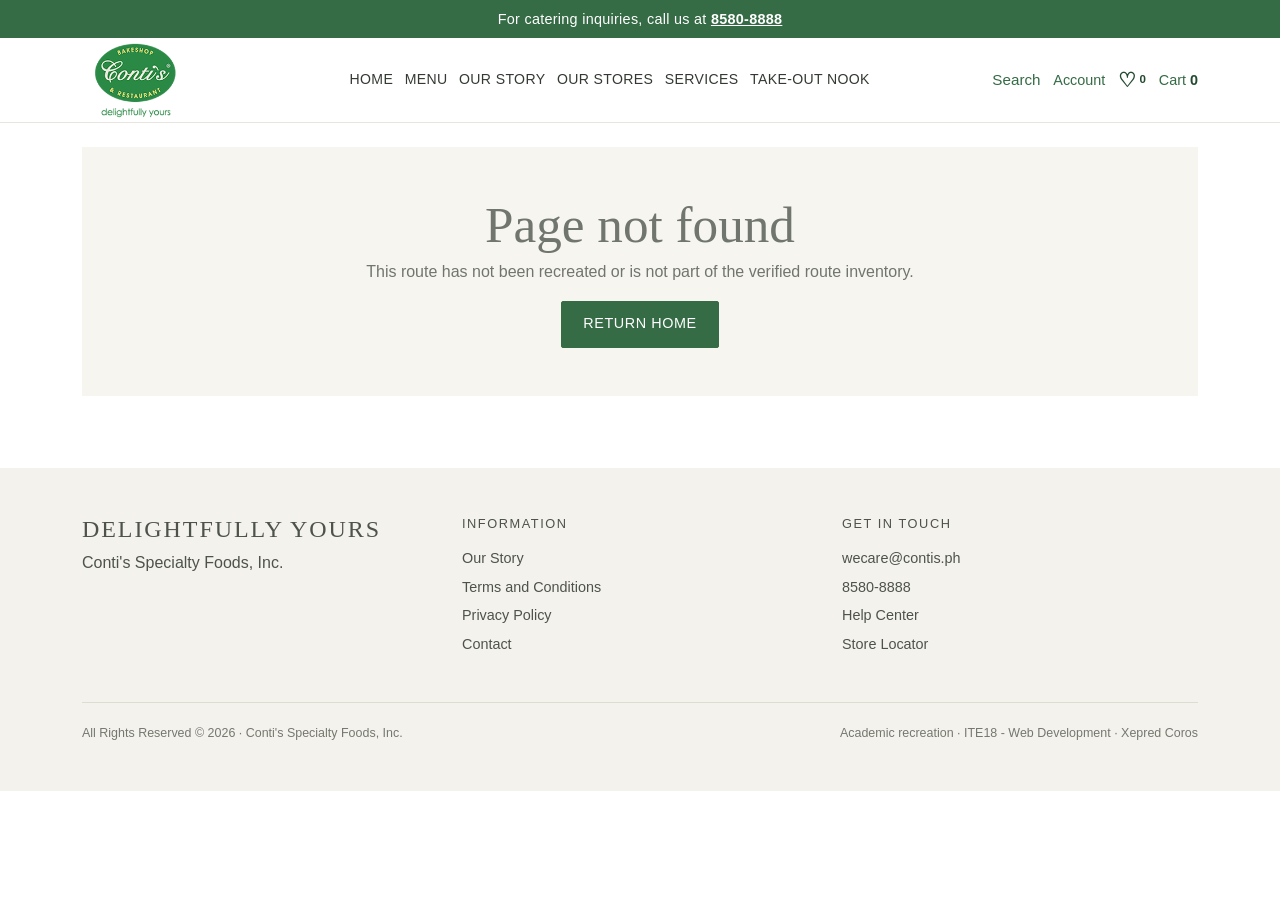
==== account/index.html @ 1ae6b9ce "initial commit" ====
<!doctype html>
<html lang="en">
<head>
  <meta charset="utf-8">
  <meta name="viewport" content="width=device-width, initial-scale=1">
  <meta name="description" content="Conti's Bakeshop & Restaurant website recreation for academic demonstration.">
  <title>Conti's Bakeshop & Restaurant</title>
  <link rel="stylesheet" href="/bootstrap-5.3.9-dist/css/bootstrap.min.css" onerror="this.onerror=null;this.href='https://cdn.jsdelivr.net/npm/bootstrap@5.3.9/dist/css/bootstrap.min.css'">
  <link rel="stylesheet" href="/css/styles.css">
</head>
<body>
  <div class="announcement">For catering inquiries, call us at <a href="tel:85808888">8580-8888</a></div>
  <header class="site-header sticky-top">
    <div class="container">
      <div class="brand-row">
        <a class="brand-placeholder" href="/" aria-label="Conti's home">
          <img src="/assets/images/brand/contis-logo.png" alt="Conti's Bakeshop & Restaurant" onerror="this.style.display='none';this.nextElementSibling.style.display='block'"><span class="brand-missing">Official Conti's logo asset<br><small>to be supplied in assets/images/brand/contis-logo.png</small></span>
        </a>
        <div class="header-actions">
          <a href="/search" aria-label="Search">Search</a>
          <a href="/account/login">Account</a>
          <a href="/cart">Cart <span id="cart-count">0</span></a>
        </div>
      </div>
      <nav class="navbar navbar-expand-lg p-0" aria-label="Main navigation">
        <button class="navbar-toggler my-2" type="button" data-bs-toggle="collapse" data-bs-target="#mainNav" aria-controls="mainNav" aria-expanded="false" aria-label="Toggle navigation"><span class="navbar-toggler-icon"></span></button>
        <div class="collapse navbar-collapse" id="mainNav">
          <ul class="navbar-nav mx-auto">
            <li class="nav-item"><a class="nav-link" href="/">Home</a></li>
            <li class="nav-item dropdown"><a class="nav-link dropdown-toggle" href="/collections/all" role="button" data-bs-toggle="dropdown">Order Online</a>
              <ul class="dropdown-menu">
                <li><a class="dropdown-item" href="/collections/fabulous-cakes">Fabulous Cakes</a></li>
                <li><a class="dropdown-item" href="/collections/take-out-nook">Baked Goodies</a></li>
                <li><a class="dropdown-item" href="/collections/restaurant-menu">Restaurant Menu</a></li>
                <li><a class="dropdown-item" href="/collections/large-food-order">Large Food Order</a></li>
              </ul>
            </li>
            <li class="nav-item"><a class="nav-link" href="/pages/our-story">Our Story</a></li>
            <li class="nav-item"><a class="nav-link" href="/tools/locations/directory">Our Stores</a></li>
            <li class="nav-item"><a class="nav-link" href="/pages/take-out-nook">Take-Out Nook</a></li>
            <li class="nav-item"><a class="nav-link" href="/a/self-faq">Help Center</a></li>
          </ul>
        </div>
      </nav>
    </div>
  </header>

  <main id="app" class="container py-4" tabindex="-1">
    <div class="loading-state">Loading Conti's recreation…</div>
  </main>

  <footer class="site-footer mt-5">
    <div class="container py-5">
      <div class="row g-4">
        <div class="col-md-4"><h2 class="footer-brand">DELIGHTFULLY YOURS</h2><p>Conti's Specialty Foods, Inc.</p></div>
        <div class="col-6 col-md-4"><h3>Information</h3><a href="/pages/our-story">Our Story</a><a href="/policies/terms-of-service">Terms and Conditions</a><a href="/policies/privacy-policy">Privacy Policy</a><a href="/pages/contact">Contact</a></div>
        <div class="col-6 col-md-4"><h3>Get in touch</h3><a href="mailto:wecare@contis.ph">wecare@contis.ph</a><a href="tel:85808888">8580-8888</a><a href="/a/self-faq">Help Center</a><a href="/tools/locations">Store Locator</a></div>
      </div>
      <div class="footer-bottom">All Rights Reserved © 2026 · Conti's Specialty Foods, Inc. <span class="demo-note">Academic recreation · ITE18 - Web Development · Xepred Coros</span></div>
    </div>
  </footer>

  <div class="toast-container position-fixed bottom-0 end-0 p-3" id="toast-area" aria-live="polite" aria-atomic="true"></div>
  <script src="/bootstrap-5.3.9-dist/js/bootstrap.bundle.min.js" onerror="this.onerror=null;var s=document.createElement('script');s.src='https://cdn.jsdelivr.net/npm/bootstrap@5.3.9/dist/js/bootstrap.bundle.min.js';document.head.appendChild(s)"></script>
  <script src="/js/app.js"></script>
</body>
</html>
---- css/styles.css ----
:root{--contis-green:#356b45;--contis-deep:#234a31;--contis-cream:#f7f5ef;--contis-gold:#b89a62;--ink:#252820;--muted:#70756e;--line:#e7e5dd}
*{box-sizing:border-box}body{font-family:Arial,Helvetica,sans-serif;color:var(--ink);background:#fff;line-height:1.55}
a{color:var(--contis-green);text-decoration:none}a:hover{color:var(--contis-deep)}
.announcement{background:var(--contis-green);color:#fff;text-align:center;padding:.48rem 1rem;font-size:.9rem;letter-spacing:.02em}.announcement a{color:#fff;font-weight:700;text-decoration:underline}
.site-header{background:#fff;border-bottom:1px solid var(--line);z-index:1030}.brand-row{display:flex;align-items:center;justify-content:space-between;min-height:88px;border-bottom:1px solid var(--line)}
.brand-placeholder{width:180px;min-height:84px;display:flex;align-items:center;justify-content:flex-start;border:0;background:transparent;color:#666;text-align:center;font-size:.72rem;padding:0}
.brand-placeholder img{max-width:145px;max-height:82px;object-fit:contain}.brand-missing{display:none}.brand-missing small{font-size:.62rem;color:#85857e}
.header-actions{display:flex;gap:1.25rem;font-size:.95rem;align-items:center}.header-actions span{font-weight:700;color:var(--contis-deep)}
.header-search{position:relative}.header-search-toggle{border:0;background:transparent;color:var(--contis-green);padding:.35rem 0;font-size:.95rem}.header-search-panel{position:absolute;z-index:1040;right:0;top:calc(100% + .8rem);width:min(420px,calc(100vw - 2rem));padding:1rem;background:#fff;border:1px solid var(--line);box-shadow:0 12px 28px #172a1720}.header-search-panel[hidden]{display:none}.header-search-panel form{display:flex;gap:.5rem}.header-search-panel .form-control{min-width:0}.header-search-panel .btn{white-space:nowrap;padding:.55rem .8rem}.search-preview{max-height:340px;overflow:auto}.search-preview-item,.search-preview-all{display:flex;flex-direction:column;gap:.12rem;padding:.65rem .2rem;border-bottom:1px solid var(--line);color:var(--ink)}.search-preview-item:hover,.search-preview-all:hover{color:var(--contis-green);background:var(--contis-cream)}.search-preview-item small{color:var(--muted);font-size:.8rem}.search-preview-all{font-size:.9rem;font-weight:700}.search-preview-empty{margin:.75rem 0 0;color:var(--muted);font-size:.9rem}
.navbar-nav{gap:1.35rem}.nav-link{font-size:1rem;letter-spacing:.03em;text-transform:uppercase;color:#343a33!important;padding:1rem .15rem!important;position:relative}.nav-link:before{content:"";height:2px;position:absolute;bottom:.55rem;left:.15rem;width:0;background:var(--contis-green);transition:width .2s}.nav-link:hover:before,.nav-link.active:before{width:calc(100% - .3rem)}
.navbar-nav .nav-item.dropdown{position:relative}.nav-dropdown-toggle{border:0;background:transparent;color:var(--contis-green);padding:.4rem .5rem;font-size:1.1rem;line-height:1}.dropdown-menu{border:1px solid var(--line);border-radius:0;box-shadow:0 12px 28px #172a1718;padding:.5rem}.dropdown-item{padding:.55rem .85rem;font-size:.95rem}.dropdown-item:hover{background:var(--contis-cream);color:var(--contis-green)}
@media(min-width:992px){.site-header>.container{display:grid;grid-template-columns:minmax(110px,145px) minmax(0,1fr) auto;align-items:center;column-gap:1rem;min-height:84px}.brand-row{display:contents}.brand-placeholder{grid-column:1;grid-row:1;width:145px;min-height:74px}.brand-placeholder img{max-width:145px;max-height:82px}.header-actions{grid-column:3;grid-row:1;gap:.8rem;font-size:.9rem;white-space:nowrap}.site-header .navbar{grid-column:2;grid-row:1;justify-content:center;min-width:0}.navbar-expand-lg .navbar-collapse{justify-content:center}.navbar-nav{gap:clamp(.3rem,.65vw,.7rem)}.nav-link{font-size:clamp(.88rem,1vw,.98rem);letter-spacing:.025em;padding:.6rem .1rem!important;white-space:nowrap}.nav-link:before{bottom:.28rem;left:.1rem}.navbar-nav .nav-item.dropdown:hover>.dropdown-menu,.navbar-nav .nav-item.dropdown:focus-within>.dropdown-menu{display:block}.navbar-nav .nav-item.dropdown>.dropdown-menu{top:100%;margin-top:0}}
.hero{background:var(--contis-cream);min-height:360px;display:grid;grid-template-columns:1.15fr .85fr;align-items:center;overflow:hidden;margin-bottom:3.25rem}
.hero-copy{padding:clamp(2rem,6vw,5rem)}.eyebrow{font-size:.82rem;letter-spacing:.18em;text-transform:uppercase;color:var(--contis-green);font-weight:700}.hero h1{font-family:Georgia,serif;font-weight:400;font-size:clamp(2.2rem,5vw,4.4rem);line-height:1.08;margin:.8rem 0 1.1rem;color:#263b2b}.hero p{max-width:480px;color:#60675f}.hero-visual{height:100%;min-height:300px;background:#ece9df;display:flex;align-items:center;justify-content:center;padding:2rem}.asset-pending{max-width:330px;text-align:center;color:#77786f;font-size:.84rem;border:1px dashed #b6b3a8;padding:1.4rem;background:#f5f3ec}
.btn-contis{background:var(--contis-green);border:1px solid var(--contis-green);color:#fff;border-radius:2px;padding:.72rem 1.3rem;font-size:.9rem;letter-spacing:.04em;text-transform:uppercase}.btn-contis:hover{background:var(--contis-deep);color:#fff;transform:translateY(-1px)}
.btn-outline-contis{border:1px solid var(--contis-green);color:var(--contis-green);border-radius:2px;padding:.7rem 1.2rem;font-size:.9rem;text-transform:uppercase}.btn-outline-contis:hover{background:var(--contis-green);color:#fff}
.section-heading{display:flex;align-items:end;justify-content:space-between;gap:1rem;margin-bottom:1.3rem}.section-heading h2{font:400 clamp(1.7rem,3vw,2.5rem) Georgia,serif;margin:0}.section-heading p{color:var(--muted);font-size:.9rem;margin:.35rem 0 0}
.catalog-categories{margin:1rem 0 1.8rem;padding:1rem 0 1.2rem;border-top:1px solid var(--line);border-bottom:1px solid var(--line)}.catalog-categories-heading{display:flex;align-items:center;gap:1rem;margin-bottom:.75rem}.category-divider{height:1px;background:var(--line);flex:1}.category-chips{display:flex;gap:.55rem;overflow-x:auto;padding:.1rem .05rem .45rem;scrollbar-color:#b9c9b9 transparent}.category-chip{display:inline-flex;align-items:center;gap:.55rem;white-space:nowrap;padding:.5rem .85rem;border:1px solid var(--line);border-radius:30px;background:#fff;color:#455047;font-size:.83rem}.category-chip span{font-size:.72rem;color:var(--muted)}.category-chip:hover,.category-chip.active{background:var(--contis-green);border-color:var(--contis-green);color:#fff}.category-chip.active span,.category-chip:hover span{color:#e8f0e8}.collection-tools .form-control{min-width:180px}
.product-card{height:100%;border:0;border-bottom:1px solid var(--line);border-radius:0;background:#fff;transition:transform .22s ease,box-shadow .22s ease;padding-bottom:1rem}.product-card:hover{transform:translateY(-4px);box-shadow:0 12px 24px #1d32120e}
.product-media{height:230px;background:#f3f1eb;display:flex;align-items:center;justify-content:center;overflow:hidden;position:relative}.product-media img{width:100%;height:100%;object-fit:contain}.product-media .asset-pending{border:0;background:transparent;padding:1rem}.product-info{padding:1rem .2rem}.product-category{font-size:.75rem;letter-spacing:.12em;text-transform:uppercase;color:var(--muted)}.product-title{font:400 1.15rem Georgia,serif;color:#2c382d;margin:.35rem 0}.product-price{font-size:1rem;font-weight:700;color:#343d34}.product-actions{display:flex;gap:.5rem;margin-top:.8rem}.product-actions .btn{flex:1;font-size:.85rem;padding:.55rem .4rem}
.container.product-page{width:100%;max-width:none;padding-left:0!important;padding-right:0!important}.product-detail{display:grid;width:100%;grid-template-columns:minmax(0,44.5fr) minmax(0,55.5fr);gap:0;align-items:stretch;margin:1.5rem 0 3rem}.product-detail-media{height:clamp(420px,36vw,605px);margin:0;background:#f5f4f0;overflow:hidden;display:flex;align-items:center;justify-content:center}.product-detail-media>img{display:block;width:100%;height:100%;object-fit:cover}.product-detail-media>.asset-pending{width:100%;height:100%;max-width:none;display:flex;flex-direction:column;align-items:center;justify-content:center;border:0;background:#f5f4f0}.product-detail-copy{display:flex;flex-direction:column;min-width:0;padding:.2rem clamp(1.5rem,2vw,2.5rem) .2rem clamp(2rem,2vw,2.5rem)}.product-detail-copy>.page-title{font-size:clamp(1.8rem,3vw,2.65rem);margin:.45rem 0 .1rem}.product-detail-price{font-size:clamp(1.5rem,2vw,2rem);line-height:1.3;color:#666;margin:0;padding:.15rem 0 .7rem;border-bottom:1px solid var(--line)}.product-detail-description{font-size:1.05rem;line-height:1.8;color:#666;margin:1.35rem 0 0}.product-variant{margin-top:1.25rem}.product-variant .form-label{font-size:.9rem}.product-allergens{margin:clamp(1.5rem,3vw,2.5rem) 0 1.2rem;color:#777}.product-allergens>p:first-child{margin-bottom:.55rem}.product-allergens ul{margin:0;padding-left:1.5rem;line-height:1.55}.product-allergens-unavailable{font-size:.9rem;color:var(--muted)}.product-purchase-row{display:grid;grid-template-columns:180px minmax(0,1fr);gap:14px;align-items:center;margin-top:auto}.product-quantity{height:60px;border:1px solid #68736d;border-radius:999px;display:grid;grid-template-columns:1fr 1fr 1fr;align-items:center;overflow:hidden}.product-quantity-button{height:100%;border:0;background:transparent;color:#4f5c55;font-size:1.6rem;font-weight:600;line-height:1}.product-quantity-button:hover{background:#f5f4f0}.product-quantity input{width:100%;height:100%;min-width:0;border:0;border-radius:0;outline:0;background:transparent;text-align:center;color:#4f5c55;font-size:1.3rem;font-weight:600;appearance:textfield;-moz-appearance:textfield;padding:0}.product-quantity input::-webkit-inner-spin-button,.product-quantity input::-webkit-outer-spin-button{appearance:none;margin:0}.product-purchase-row>.btn{height:60px;border-radius:999px;font-size:.95rem;font-weight:700}.product-purchase-row>.btn-contis{background:#f5b16a;border-color:#f5b16a;color:#fff}.product-purchase-row>.btn-contis:hover{background:#e99d50;border-color:#e99d50;color:#fff}.product-quantity-disabled{display:flex;align-items:center;justify-content:center;color:#777;font-size:1.25rem}.product-detail-notice{margin:1rem 0 0}
.content-panel{background:var(--contis-cream);padding:clamp(1.5rem,4vw,3rem);margin:2rem 0}.page-title{font:400 clamp(2rem,4vw,3.2rem) Georgia,serif;margin-bottom:.4rem}.muted{color:var(--muted)}.breadcrumb{font-size:.9rem}.form-control,.form-select{border-radius:2px;border-color:#d8d7cf;padding:.72rem;font-size:1.05rem}:where(input:not([type=checkbox]):not([type=radio]),select,textarea){font-size:1.05rem}.form-label,.form-check-label,.product-variant .form-label{font-size:1rem}.form-control:focus,.form-select:focus{border-color:var(--contis-green);box-shadow:0 0 0 .2rem #356b4520}
.story-layout{display:grid;grid-template-columns:1.05fr .95fr;gap:clamp(2rem,6vw,5rem);align-items:center;padding:clamp(1.5rem,4vw,3.5rem);background:var(--contis-cream)}.story-copy p{color:#5d645b}.story-copy .page-title{margin:.7rem 0 1.2rem}.story-photo{margin:0}.story-photo img{display:block;width:100%;max-height:620px;object-fit:cover;object-position:center;border-radius:2px}.story-photo figcaption{font-size:.78rem;color:var(--muted);margin-top:.65rem}
.service-card{display:flex;flex-direction:column;background:#fff;border:1px solid var(--line);padding:1.5rem;transition:transform .2s ease,box-shadow .2s ease}.service-card:hover{transform:translateY(-3px);box-shadow:0 12px 26px #1d32120e}.service-card h2{font:400 1.55rem Georgia,serif;margin:.55rem 0}.service-card p{color:var(--muted);flex:1}.service-card>a{font-size:.9rem;font-weight:700}
.coverage-card{padding:1.25rem;border:1px solid var(--line);background:#fff}.coverage-card h2{font:400 1.3rem Georgia,serif;margin:0}.coverage-count{font-size:.76rem;color:var(--contis-green);background:#edf3ed;padding:.3rem .55rem;white-space:nowrap}.coverage-cities{display:flex;flex-wrap:wrap;gap:.4rem;margin:1rem 0}.coverage-cities span{padding:.3rem .5rem;background:var(--contis-cream);font-size:.78rem;color:#596057}.coverage-cities b{color:var(--contis-green);margin-left:.2rem}.coverage-card>a{font-size:.8rem}
.branch-card{height:100%;padding:1.25rem;border:1px solid var(--line);background:#fff}.branch-card h3{font:400 1.1rem Georgia,serif;margin:0 0 .45rem}.branch-card-location{font-size:.78rem;font-weight:700;color:var(--contis-green);margin:0 0 .6rem}.branch-card-address{font-size:.86rem;color:var(--muted);margin:0 0 1rem}.branch-card>a{font-size:.8rem;font-weight:700}
.site-footer{background:#f4f2ec;color:#4d534b}.site-footer h3{font-size:.8rem;letter-spacing:.12em;text-transform:uppercase;margin-bottom:1rem}.site-footer a{display:block;color:#4d534b;margin:.4rem 0;font-size:.9rem}.site-footer a:hover{color:var(--contis-green)}.footer-brand{font:400 1.5rem Georgia,serif;letter-spacing:.08em}.footer-bottom{border-top:1px solid #dedbd1;padding-top:1.3rem;margin-top:2.5rem;font-size:.78rem;color:#74786f;display:flex;justify-content:space-between;gap:1rem;flex-wrap:wrap}
.notice{background:#fff7e7;border-left:3px solid #bd9654;padding:.9rem 1rem;font-size:.86rem;color:#675432}.demo-banner{background:#fff1dc;border:1px solid #e7c58f;padding:.8rem 1rem;font-size:.82rem;font-weight:700;color:#79521d;margin-bottom:1.2rem}
.quantity-control{display:flex;align-items:center;gap:.7rem}.quantity-control button{border:1px solid var(--line);background:#fff;width:32px;height:32px}
.table>:not(caption)>*>*{padding:.8rem .65rem;vertical-align:middle}.status-pill{display:inline-block;background:#e8f0e8;color:#2d603a;padding:.3rem .6rem;font-size:.75rem;border-radius:20px}
.timeline{border-left:2px solid #d8e2d7;margin:1rem 0 1rem .6rem;padding-left:1.5rem}.timeline-step{position:relative;padding:.15rem 0 1.15rem}.timeline-step:before{content:"";position:absolute;width:12px;height:12px;border-radius:50%;background:#c8cec6;left:-1.95rem;top:.35rem;border:2px solid #fff}.timeline-step.done:before{background:var(--contis-green)}
.empty-state{text-align:center;padding:3rem 1rem;background:var(--contis-cream);color:var(--muted)}
.faq-item{border-bottom:1px solid var(--line);padding:.9rem 0}.faq-item summary{cursor:pointer;font-weight:600}.faq-item p{color:var(--muted);margin:.8rem 0 0}
@media(max-width:991px){.site-header>.container{display:block}.navbar-nav{gap:0}.navbar-nav .nav-item.dropdown{display:flex;align-items:center;flex-wrap:wrap}.navbar-nav .nav-item.dropdown>.nav-link{flex:1}.navbar-nav .nav-item.dropdown>.dropdown-menu{position:static;width:100%;margin:0;border:0;box-shadow:none;padding:.2rem .4rem .6rem}.nav-link{padding:.65rem .15rem!important}.nav-link:before{bottom:.35rem}.dropdown-menu.show{display:block}}
@media(max-width:767px){.brand-row{min-height:72px}.brand-placeholder{width:135px;min-height:64px}.brand-placeholder img{max-width:112px;max-height:64px}.header-actions{gap:.7rem;font-size:.86rem}.hero{grid-template-columns:1fr}.hero-visual{min-height:160px}.hero-copy{padding:2rem 1.3rem}.product-media{height:190px}.product-detail{width:100%;grid-template-columns:1fr;gap:1.5rem;margin-top:.75rem}.product-detail-media{height:min(92vw,480px);min-height:280px}.product-detail-copy{padding:0 1.25rem}.product-detail-description{font-size:1rem}.product-allergens{margin:2rem 0 1.5rem}.product-purchase-row{grid-template-columns:120px minmax(0,1fr);gap:10px}.product-quantity,.product-purchase-row>.btn{height:54px}.product-purchase-row>.btn{font-size:.85rem;padding:.5rem}.section-heading{align-items:start;flex-direction:column}.collection-tools{width:100%}.collection-tools .form-control{min-width:0;flex:1}.story-layout{grid-template-columns:1fr;padding:1.4rem}.story-photo{order:-1}.story-photo img{max-height:420px}.header-search-panel{right:-2.6rem}}
@media(prefers-reduced-motion:reduce){*,*::before,*::after{scroll-behavior:auto!important;transition:none!important;animation:none!important}}
.container.product-page{padding-left:12px!important;padding-right:12px!important}.product-detail{width:calc(100% + 24px);margin-left:-12px}
@media(max-width:767px){.product-detail{width:calc(100% + 24px);margin-left:-12px}}
.header-wishlist{display:flex;align-items:center;gap:.22rem;color:var(--contis-green);text-decoration:none}.header-wishlist span:first-child{font-size:1.25rem;line-height:1}.header-wishlist span:last-child{font-size:.72rem}
.auth-shell{width:calc(100% + 24px);min-height:650px;margin:-1.5rem -12px 0;display:grid;grid-template-columns:minmax(340px,43%) minmax(480px,57%);background:#fff}
.auth-visual{position:relative;min-height:650px;padding:clamp(2rem,5vw,4.5rem);display:flex;flex-direction:column;justify-content:space-between;overflow:hidden;background:linear-gradient(145deg,#2d6340 0%,#22472f 72%,#183923 100%);color:#fff}
.auth-visual:before{content:"";position:absolute;width:360px;height:360px;right:-190px;top:-170px;border:1px solid #ffffff20;border-radius:50%;box-shadow:0 0 0 55px #ffffff08,0 0 0 110px #ffffff05}
.auth-visual:after{content:"";position:absolute;width:180px;height:180px;left:-100px;bottom:-80px;border:1px solid #ffffff16;border-radius:50%;box-shadow:0 0 0 38px #ffffff06}
.auth-brand{position:relative;z-index:1;width:max-content;color:#fff;font:400 2.15rem Georgia,serif;line-height:.9}
.auth-brand:hover{color:#fff}.auth-brand span,.auth-brand small{display:block}.auth-brand small{margin-top:.55rem;font:700 .58rem Arial,Helvetica,sans-serif;letter-spacing:.16em;text-transform:uppercase}
.auth-visual-copy{position:relative;z-index:1;max-width:430px}.auth-visual-copy .eyebrow{color:#d7e3d4}.auth-visual-copy h1{font:400 clamp(2.7rem,4.6vw,4.8rem)/.98 Georgia,serif;margin:.75rem 0 1.25rem;letter-spacing:-.035em}.auth-visual-copy p{max-width:380px;color:#e1e9df;font-size:1rem;line-height:1.75}.auth-visual-footer{position:relative;z-index:1;font:italic 1.05rem Georgia,serif;color:#d7e3d4}
.auth-panel{display:flex;align-items:center;justify-content:center;padding:clamp(2rem,5vw,5rem);background:#fff}
.auth-panel-inner{width:min(470px,100%)}
.auth-tabs{display:flex;width:max-content;border-bottom:1px solid var(--line);margin-bottom:clamp(2rem,4vw,3.25rem);gap:1.8rem}.auth-tabs a{position:relative;padding:.25rem 0 .8rem;color:var(--muted);font-size:.82rem;font-weight:700;letter-spacing:.08em;text-transform:uppercase}.auth-tabs a:after{content:"";position:absolute;left:0;right:0;bottom:-1px;height:2px;background:transparent}.auth-tabs a.active{color:var(--contis-green)}.auth-tabs a.active:after{background:var(--contis-green)}
.auth-heading{margin-bottom:1.7rem}.auth-heading h2{font:400 clamp(2rem,3vw,3rem)/1.1 Georgia,serif;margin:.55rem 0 .6rem;color:#26392d}.auth-heading p{color:var(--muted);margin:0}
.auth-form{display:grid;gap:1.1rem}.auth-field{display:grid;gap:.45rem}.auth-field label{font-size:.78rem;font-weight:700;letter-spacing:.055em;text-transform:uppercase;color:#526057}.auth-field .form-control{height:52px;border:1px solid #d9ddd6;border-radius:3px;padding:.75rem .9rem;background:#fff}.auth-field .form-control::placeholder{color:#a0a49e}.auth-field .form-control:focus{border-color:var(--contis-green);box-shadow:0 0 0 3px #356b4512}
.auth-password{position:relative}.auth-password .form-control{width:100%;padding-right:68px}.auth-password button{position:absolute;right:.7rem;top:50%;transform:translateY(-50%);border:0;background:transparent;color:var(--contis-green);font-size:.74rem;font-weight:700;text-transform:uppercase}
.auth-options{display:flex;justify-content:space-between;align-items:center}.auth-options>a{font-size:.82rem;font-weight:700}.auth-check{display:flex;align-items:flex-start;gap:.55rem;font-size:.78rem;color:#697067}.auth-check input{width:15px;height:15px;margin:.12rem 0 0;accent-color:var(--contis-green)}.auth-check span{line-height:1.45}.auth-check a{text-decoration:underline}
.auth-submit{width:100%;height:54px;margin-top:.35rem;border:0;border-radius:3px;background:var(--contis-green);color:#fff;font-size:.82rem;font-weight:700;letter-spacing:.08em;text-transform:uppercase;display:flex;align-items:center;justify-content:center;gap:.7rem}.auth-submit:hover{background:var(--contis-deep);color:#fff}.auth-submit span{font-size:1.2rem;transition:transform .18s ease}.auth-submit:hover span{transform:translateX(4px)}
.auth-demo-note{margin:1.2rem 0 0;padding-top:1rem;border-top:1px solid var(--line);color:#898d86;font-size:.72rem;text-align:center}
.auth-tabs a,.auth-options>a,.auth-field label,.auth-password button,.auth-submit{font-size:.9rem}.auth-check{font-size:.9rem}.auth-demo-note{font-size:.8rem}
.account-dashboard{display:grid;grid-template-columns:minmax(220px,34%) minmax(0,66%);min-height:520px;border:1px solid var(--line);margin:1rem 0 2.5rem}.account-welcome{background:var(--contis-green);color:#fff;padding:clamp(2rem,4vw,3.5rem);display:flex;flex-direction:column;justify-content:flex-end;gap:1.5rem}.account-monogram{width:68px;height:68px;border:1px solid #ffffff55;border-radius:50%;display:grid;place-items:center;font:400 2rem Georgia,serif;background:#ffffff10}.account-welcome .eyebrow{color:#d4e1d5}.account-welcome h1{font:400 clamp(2rem,3.5vw,3.2rem) Georgia,serif;margin:.4rem 0 .25rem}.account-welcome p{color:#dce7dd;margin:0}.account-dashboard-content{padding:clamp(2rem,5vw,4rem);display:flex;flex-direction:column}.account-dashboard-content>.page-title,.account-dashboard-content h2{margin:.45rem 0}.account-action-grid{display:grid;grid-template-columns:repeat(2,minmax(0,1fr));gap:1rem;margin:2rem 0}.account-action-card{position:relative;min-height:160px;padding:1.25rem;border:1px solid var(--line);color:var(--ink);transition:.2s ease}.account-action-card:hover{border-color:#b7c7ba;transform:translateY(-3px);box-shadow:0 12px 24px #1d32120e}.account-action-card span{font-size:.68rem;color:var(--contis-green)}.account-action-card h3{font:400 1.35rem Georgia,serif;margin:.8rem 0 .35rem}.account-action-card p{font-size:.82rem;color:var(--muted)}.account-action-card b{position:absolute;right:1.25rem;bottom:1.1rem;color:var(--contis-green)}.account-dashboard-footer{margin-top:auto;padding-top:1.5rem;border-top:1px solid var(--line);display:flex;justify-content:space-between;align-items:center}
@media(max-width:991px){
 .auth-shell{grid-template-columns:minmax(290px,38%) minmax(420px,62%)}
 .auth-visual{padding:2.25rem}.auth-visual-copy h1{font-size:clamp(2.4rem,5vw,3.6rem)}
}
@media(max-width:767px){
 .auth-shell{width:100%;margin:0;grid-template-columns:1fr;min-height:0}
 .auth-visual{min-height:270px;padding:1.5rem}.auth-visual-copy{margin-top:2.5rem}.auth-visual-copy h1{font-size:2.35rem;max-width:340px}.auth-visual-copy p{display:none}.auth-visual-footer{display:none}
 .auth-brand{font-size:1.7rem}.auth-brand small{font-size:.5rem}
 .auth-panel{padding:2rem 1.25rem 2.5rem}.auth-panel-inner{max-width:none}.auth-tabs{margin-bottom:2rem}
 .auth-heading h2{font-size:2.15rem}.auth-options{gap:1rem}
 .account-dashboard{grid-template-columns:1fr}.account-welcome{min-height:220px}.account-action-grid{grid-template-columns:1fr}.account-dashboard-footer{gap:1rem}
}

.checkout-heading{display:flex;align-items:end;justify-content:space-between;gap:2rem;margin:.2rem 0 1.7rem}
.checkout-heading .page-title{margin:.35rem 0 0;font-size:clamp(2.1rem,4vw,3.3rem)}
.checkout-progress{display:flex;align-items:center;gap:.8rem;margin:0;padding:0;list-style:none;color:#9a9d96;font-size:.72rem;text-transform:uppercase;letter-spacing:.08em}
.checkout-progress li{display:flex;align-items:center;gap:.45rem}.checkout-progress li+li:before{content:"";width:35px;height:1px;background:var(--line);margin-right:.35rem}
.checkout-progress span{width:27px;height:27px;border:1px solid #d5d8d1;border-radius:50%;display:grid;place-items:center;font-size:.68rem}
.checkout-progress .active{color:var(--contis-green);font-weight:700}.checkout-progress .active span{background:var(--contis-green);border-color:var(--contis-green);color:#fff}
.checkout-layout{display:grid;grid-template-columns:minmax(0,1.55fr) minmax(320px,.75fr);gap:clamp(1.5rem,3vw,3rem);align-items:start;padding-bottom:2.5rem}
.checkout-form{display:grid;gap:1rem}.checkout-section{border:1px solid var(--line);background:#fff;padding:clamp(1.25rem,3vw,2rem)}
.checkout-section-heading{display:flex;gap:.85rem;align-items:flex-start;padding-bottom:1.25rem;margin-bottom:1.25rem;border-bottom:1px solid var(--line)}
.checkout-section-number{flex:0 0 34px;height:34px;border-radius:50%;background:#eef3ed;color:var(--contis-green);display:grid;place-items:center;font-size:.68rem;font-weight:700}
.checkout-section-heading h2{font:400 1.45rem Georgia,serif;margin:0 0 .15rem}.checkout-section-heading p{margin:0;color:var(--muted);font-size:.82rem}
.checkout-fields{display:grid;grid-template-columns:repeat(2,minmax(0,1fr));gap:1rem}.checkout-field-full{grid-column:1/-1}.checkout-field{display:grid;gap:.42rem}.checkout-field label{font-size:.72rem;font-weight:700;letter-spacing:.06em;text-transform:uppercase;color:#59635b}
.checkout-field .form-control,.checkout-field .form-select{height:50px;border-radius:3px;border-color:#d7dbd4;padding:.72rem .85rem;background:#fff}
.checkout-field .form-control:focus,.checkout-field .form-select:focus{border-color:var(--contis-green);box-shadow:0 0 0 3px #356b4512}
.fulfillment-options{display:grid;grid-template-columns:repeat(2,minmax(0,1fr));gap:.75rem;border:0;padding:0;margin:0 0 1rem}.fulfillment-option{position:relative;min-height:82px;border:1px solid var(--line);border-radius:3px;display:flex;align-items:center;gap:.75rem;padding:.9rem 1rem;cursor:pointer;transition:.18s ease}
.fulfillment-option input{position:absolute;opacity:0}.fulfillment-option.active{border-color:var(--contis-green);background:#f3f6f1;box-shadow:inset 0 0 0 1px var(--contis-green)}
.fulfillment-icon{width:38px;height:38px;border-radius:50%;background:#edf1ec;color:var(--contis-green);display:grid;place-items:center;font-size:1rem}.fulfillment-option.active .fulfillment-icon{background:var(--contis-green);color:#fff}
.fulfillment-option strong,.fulfillment-option small{display:block}.fulfillment-option strong{font-size:.87rem}.fulfillment-option small{color:var(--muted);font-size:.72rem;margin-top:.12rem}
.checkout-date-row{grid-template-columns:minmax(220px,.8fr) minmax(160px,1fr);align-items:end}.checkout-field-note{min-height:50px;border-left:1px solid var(--line);padding:.15rem 0 .15rem 1.1rem}.checkout-field-note span{font-size:.72rem;font-weight:700;color:var(--contis-green);text-transform:uppercase}.checkout-field-note p{margin:.15rem 0 0;color:var(--muted);font-size:.72rem}
.checkout-demo-note{display:flex;align-items:flex-start;gap:.7rem;padding:.9rem 1rem;background:#f7f5ef;border-left:3px solid var(--contis-gold);color:#6d6251}.checkout-demo-note>span{width:20px;height:20px;border-radius:50%;border:1px solid #a9946c;display:grid;place-items:center;flex:0 0 20px;font-size:.65rem;font-weight:700}.checkout-demo-note p{margin:0;font-size:.72rem;line-height:1.5}
.checkout-summary{position:sticky;top:108px;border:1px solid var(--line);background:var(--contis-cream);padding:clamp(1.25rem,2.5vw,2rem)}
.checkout-summary-heading{display:flex;justify-content:space-between;align-items:flex-start;padding-bottom:1rem;border-bottom:1px solid var(--line)}.checkout-summary-heading h2{font:400 1.55rem Georgia,serif;margin:.25rem 0 0}.checkout-summary-heading>a{font-size:.75rem;font-weight:700;text-decoration:underline;text-underline-offset:3px}
.checkout-items{display:grid}.checkout-item{display:grid;grid-template-columns:58px minmax(0,1fr) auto;align-items:center;gap:.75rem;padding:.85rem 0;border-bottom:1px solid var(--line)}
.checkout-item-image{width:58px;height:58px;border-radius:3px;background:#fff;overflow:hidden;display:grid;place-items:center;color:var(--contis-green);font:400 1.3rem Georgia,serif}.checkout-item-image img{width:100%;height:100%;object-fit:cover}.checkout-item-image>span{display:grid;place-items:center;width:100%;height:100%;background:#edf1ec}
.checkout-item-copy h3{font:400 .88rem Georgia,serif;margin:0 0 .15rem}.checkout-item-copy p{margin:0;font-size:.72rem;color:var(--muted)}.checkout-item>strong{font-size:.78rem;white-space:nowrap}
.checkout-totals{display:grid;gap:.55rem;padding:1rem 0}.checkout-totals>div{display:flex;justify-content:space-between;gap:.8rem;font-size:.78rem;color:var(--muted)}.checkout-totals>div strong{color:#4f554f}.checkout-totals .checkout-total{margin-top:.35rem;padding-top:.8rem;border-top:1px solid var(--line);align-items:end;font-size:.95rem;color:var(--ink)}.checkout-total strong{font-size:1.25rem;color:var(--contis-green)!important}
.checkout-place-order{width:100%;height:56px;border:0;border-radius:3px;background:var(--contis-green);color:#fff;font-size:.78rem;font-weight:700;letter-spacing:.07em;text-transform:uppercase;display:flex;align-items:center;justify-content:center;gap:.65rem}.checkout-place-order:hover{background:var(--contis-deep);color:#fff}.checkout-place-order span{font-size:1.15rem}.checkout-summary-safe{text-align:center;color:#989d95;font-size:.68rem;margin:.75rem 0 0}
.checkout-progress{font-size:.8rem}.checkout-progress span,.checkout-section-number{font-size:.78rem}.checkout-section-heading p,.checkout-field label{font-size:.9rem}.fulfillment-option strong{font-size:.95rem}.fulfillment-option small{font-size:.82rem}.checkout-field-note span{font-size:.8rem}.checkout-field-note p,.checkout-demo-note p{font-size:.84rem}.checkout-place-order{font-size:.9rem}
@media(max-width:991px){
 .checkout-layout{grid-template-columns:minmax(0,1.35fr) minmax(280px,.65fr);gap:1.25rem}.checkout-progress li+li:before{width:20px}
}
@media(max-width:767px){
 .checkout-heading{align-items:start;flex-direction:column;margin-bottom:1.1rem}.checkout-progress{width:100%}.checkout-progress li+li:before{flex:1}
 .checkout-layout{grid-template-columns:1fr}.checkout-summary{position:static;grid-row:1}.checkout-form-column{grid-row:2}
 .checkout-fields,.fulfillment-options,.checkout-date-row{grid-template-columns:1fr}.checkout-field-full{grid-column:auto}.checkout-field-note{display:none}
 .checkout-section{padding:1.15rem}.checkout-section-heading{margin-bottom:1rem}.checkout-summary{padding:1.15rem}
 .checkout-item{grid-template-columns:52px minmax(0,1fr) auto}.checkout-item-image{width:52px;height:52px}
}
.collection-heading{display:flex;justify-content:space-between;align-items:end;gap:1.2rem;flex-wrap:wrap;margin-bottom:1.4rem}.collection-heading .page-title{margin:.35rem 0}.collection-listing-toolbar{display:flex;align-items:center;justify-content:space-between;gap:1rem;margin:1.25rem 0}.catalog-listing-toolbar{display:flex;align-items:center;justify-content:flex-end;gap:.75rem;margin-left:auto}.catalog-view-controls{display:flex;align-items:center;gap:.25rem;padding:.2rem;background:#f4f3ee;border:1px solid var(--line);border-radius:3px}.catalog-view-button{width:34px;height:32px;display:grid;place-items:center;border:0;background:transparent;color:#747b74;border-radius:2px}.catalog-view-button:hover,.catalog-view-button.active{background:#fff;color:var(--contis-green);box-shadow:0 1px 3px #00000012}.catalog-view-icon{width:19px;height:17px;display:grid;gap:2px}.grid-icon{grid-template-columns:repeat(var(--icon-columns,2),1fr);grid-template-rows:repeat(2,1fr)}.grid-icon-2{--icon-columns:2}.grid-icon-3{--icon-columns:3}.grid-icon-4{--icon-columns:4}.grid-icon-5{--icon-columns:5}.grid-icon-6{--icon-columns:6}.catalog-view-icon i{display:block;border:1px solid currentColor;border-radius:1px}.list-icon{grid-template-rows:repeat(3,1fr)}.list-icon i{position:relative;border:0;border-top:1px solid currentColor;width:100%;margin-left:7px}.list-icon i:before{content:"";position:absolute;left:-7px;top:-1px;width:4px;border-top:1px solid currentColor}
.product-grid.layout-grid{display:grid;grid-template-columns:repeat(4,minmax(0,1fr));gap:1.65rem 1.15rem}.product-grid.layout-grid-2{grid-template-columns:repeat(2,minmax(0,1fr))}.product-grid.layout-grid-3{grid-template-columns:repeat(3,minmax(0,1fr))}.product-grid.layout-grid-4{grid-template-columns:repeat(4,minmax(0,1fr))}.product-grid.layout-grid-5{grid-template-columns:repeat(5,minmax(0,1fr))}.product-grid.layout-grid-6{grid-template-columns:repeat(6,minmax(0,1fr));gap:1.35rem .85rem}.product-grid .product-card{min-width:0}.product-card-visual{position:relative;overflow:hidden;background:#f5f4f0}.product-card-image{height:clamp(170px,20vw,260px);display:flex;align-items:center;justify-content:center;overflow:hidden;background:#f5f4f0}.product-card-image>img{display:block;width:100%;height:100%;object-fit:cover;transition:transform .35s ease}.product-card:hover .product-card-image>img{transform:scale(1.035)}.product-card-image .asset-pending{width:100%;height:100%;max-width:none;display:flex;align-items:center;justify-content:center;border:0}.product-card .product-info{padding:.75rem .15rem}.product-card .product-title{font-size:1.05rem;line-height:1.3}.product-card .product-category{font-size:.63rem;letter-spacing:.09em}.product-card .product-price{font-size:.87rem}.product-wishlist{position:absolute;z-index:2;top:.7rem;right:.7rem;width:38px;height:38px;display:grid;place-items:center;border:0;border-radius:50%;background:#fff;color:#405444;font-size:1.45rem;line-height:1;box-shadow:0 2px 9px #00000012}.product-wishlist:hover,.product-wishlist.is-wishlisted{color:#b43e3e}.product-schedule-badge{position:absolute;z-index:2;top:.75rem;left:.75rem;max-width:calc(100% - 4.5rem);padding:.35rem .55rem;border:1px solid #fff;background:#ffffffdf;color:#34433a;font-size:.62rem;font-weight:700;letter-spacing:.04em;text-transform:uppercase}.product-card-actions{position:absolute;z-index:2;right:.65rem;bottom:.65rem;left:.65rem;display:flex;gap:.45rem;align-items:center;padding:.45rem;background:#ffffffed;box-shadow:0 4px 16px #00000014;opacity:0;transform:translateY(8px);transition:opacity .2s ease,transform .2s ease}.product-card:hover .product-card-actions,.product-card:focus-within .product-card-actions{opacity:1;transform:translateY(0)}.quick-quantity{height:38px;display:grid;grid-template-columns:28px 36px 28px;border:1px solid #d5d8d1;background:#fff}.quick-quantity button{border:0;background:#fff;color:#415146;font-size:1.05rem}.quick-quantity input{width:100%;min-width:0;border:0;text-align:center;font-size:.78rem;appearance:textfield;-moz-appearance:textfield}.quick-quantity input::-webkit-inner-spin-button,.quick-quantity input::-webkit-outer-spin-button{appearance:none;margin:0}.quick-add-button{height:38px;flex:1;border:1px solid var(--contis-green);background:var(--contis-green);color:#fff;font-size:.72rem;font-weight:700;letter-spacing:.04em;text-transform:uppercase}.quick-add-button:hover{background:var(--contis-deep)}.layout-list{display:flex;flex-direction:column;gap:.9rem}.layout-list .product-card{display:grid;grid-template-columns:minmax(180px,30%) minmax(0,1fr);gap:1.25rem;align-items:center;padding:0 0 .9rem}.layout-list .product-card-image{height:180px}.layout-list .product-info{padding:.5rem}.layout-list .product-card-actions{left:.65rem;right:.65rem;opacity:1;transform:none}.layout-list .product-card-visual{max-width:360px;width:100%}.layout-list .product-wishlist{top:.5rem;right:.5rem}
.subcategory-grid{display:grid;grid-template-columns:repeat(4,minmax(0,1fr));gap:1.1rem}.subcategory-tile{min-width:0;color:var(--ink);text-decoration:none}.subcategory-tile:hover{color:var(--contis-green)}.subcategory-tile-media{height:clamp(155px,19vw,240px);position:relative;display:flex;align-items:center;justify-content:center;overflow:hidden;background:#f1efe9}.subcategory-tile-media img{width:100%;height:100%;object-fit:cover;transition:transform .3s ease}.subcategory-tile:hover img{transform:scale(1.04)}.category-tile-placeholder{width:100%;height:100%;display:flex;align-items:center;justify-content:center;background:#e9e7df;color:#758075;font:400 1.3rem Georgia,serif}.subcategory-tile-title{position:absolute;right:0;bottom:0;left:0;padding:1.15rem .8rem .7rem;background:linear-gradient(transparent,#172319c7);color:#fff;font:400 1.25rem Georgia,serif}.subcategory-tile-count{display:block;padding:.5rem .1rem;border-bottom:1px solid var(--line);font-size:.8rem;color:var(--muted)}.catalog-browse-back{display:flex;gap:.5rem;align-items:center;margin:.2rem 0 .7rem;color:var(--muted);font-size:.88rem}.catalog-browse-back a{color:var(--contis-green);text-decoration:none}.collection-tools{min-width:min(100%,360px)}
.product-gallery{position:relative;min-width:0}.product-gallery-thumbnails{position:absolute;z-index:2;top:50%;left:1rem;display:flex;flex-direction:column;gap:.55rem;max-height:80%;overflow:auto;transform:translateY(-50%)}.product-gallery-thumbnail{width:58px;height:58px;flex:none;padding:2px;border:1px solid transparent;background:#fff}.product-gallery-thumbnail.active,.product-gallery-thumbnail:hover{border-color:var(--contis-green)}.product-gallery-thumbnail img{width:100%;height:100%;object-fit:cover}.product-gallery:has(.product-gallery-thumbnails) .product-detail-media>img{padding-left:70px}.product-detail-media{position:relative}.product-zoom-button{position:absolute;right:1rem;bottom:1rem;width:42px;height:42px;border:0;border-radius:50%;background:#ffffffdf;color:#354b3c;font-size:1.8rem;line-height:1}.gallery-arrow{position:absolute;z-index:3;top:50%;width:42px;height:52px;border:0;background:#ffffffd9;color:#34483a;font-size:2rem;line-height:1;transform:translateY(-50%)}.gallery-previous{left:5rem}.gallery-next{right:1rem}.product-image-dialog,.schedule-dialog{max-width:min(900px,calc(100vw - 2rem));max-height:calc(100vh - 2rem);padding:1.25rem;border:0;box-shadow:0 20px 70px #00000040}.product-image-dialog::backdrop,.schedule-dialog::backdrop{background:#142016a8}.product-image-dialog img{display:block;max-width:100%;max-height:calc(100vh - 5rem);object-fit:contain}.product-image-dialog-close{position:absolute;z-index:4;top:.5rem;right:.5rem;width:36px;height:36px;border:0;border-radius:50%;background:#fff;color:#333;font-size:1.5rem;line-height:1}.schedule-dialog{width:min(480px,calc(100vw - 2rem));padding:2rem}.schedule-dialog-form{position:relative}.schedule-dialog .page-title{font-size:2rem;margin:.5rem 0 1rem}.product-detail-wishlist{align-self:flex-start;border:0;background:transparent;padding:.35rem 0;color:#435249;font-size:1.05rem}.product-detail-wishlist.is-wishlisted{color:#b43e3e}.product-detail-wishlist span{font-size:.85rem;text-decoration:underline;text-underline-offset:3px}.variant-options{display:flex;gap:.55rem;flex-wrap:wrap}.variant-option{min-width:76px;padding:.65rem .9rem;border:1px solid #bfc6bc;background:#fff;color:#425147}.variant-option.active,.variant-option:hover{border-color:var(--contis-green);background:#f3f6f1;color:var(--contis-green)}
@media(min-width:1200px){.product-grid.layout-grid-5 .product-card-image{height:clamp(150px,16vw,225px)}.product-grid.layout-grid-6 .product-card-image{height:clamp(135px,14vw,205px)}.product-grid.layout-grid-5 .quick-quantity{grid-template-columns:24px 30px 24px}.product-grid.layout-grid-6 .product-card-actions{right:.35rem;left:.35rem;gap:.25rem;padding:.3rem}.product-grid.layout-grid-6 .quick-quantity{grid-template-columns:20px 25px 20px;height:34px}.product-grid.layout-grid-6 .quick-add-button{height:34px;font-size:.62rem}}
@media(max-width:1199px){.product-grid.layout-grid-5,.product-grid.layout-grid-6{grid-template-columns:repeat(4,minmax(0,1fr))}.subcategory-grid{grid-template-columns:repeat(3,minmax(0,1fr))}}
@media(max-width:767px){.product-grid.layout-grid,.product-grid.layout-grid-2,.product-grid.layout-grid-3,.product-grid.layout-grid-4,.product-grid.layout-grid-5,.product-grid.layout-grid-6{grid-template-columns:repeat(2,minmax(0,1fr));gap:1.2rem .7rem}.product-card-image{height:clamp(150px,48vw,235px)}.product-card-actions{opacity:1;transform:none;right:.35rem;bottom:.35rem;left:.35rem;gap:.25rem;padding:.3rem}.quick-quantity{grid-template-columns:24px 30px 24px;height:34px}.quick-add-button{height:34px;font-size:.64rem}.product-card .product-title{font-size:.98rem}.product-card .product-info{padding:.65rem .1rem}.layout-list .product-card{grid-template-columns:120px minmax(0,1fr);gap:.65rem}.layout-list .product-card-image{height:145px}.layout-list .product-card-actions{right:.25rem;bottom:.25rem;left:.25rem}.layout-list .quick-quantity{grid-template-columns:22px 27px 22px}.layout-list .product-wishlist{width:32px;height:32px}.subcategory-grid{grid-template-columns:repeat(2,minmax(0,1fr));gap:.8rem}.subcategory-tile-media{height:clamp(135px,40vw,210px)}.subcategory-tile-title{font-size:1.05rem;padding:.9rem .6rem .55rem}.collection-listing-toolbar{align-items:flex-start;flex-wrap:wrap}.catalog-view-button{width:31px}.product-gallery{margin:0 -12px}.product-detail-media{margin:0}.product-gallery-thumbnails{left:.6rem;gap:.35rem}.product-gallery-thumbnail{width:46px;height:46px}.product-gallery:has(.product-gallery-thumbnails) .product-detail-media>img{padding-left:58px}.gallery-previous{left:4rem}.gallery-next{right:.5rem}.product-zoom-button{right:.5rem;bottom:.5rem}.header-actions{gap:.65rem}.header-wishlist{gap:.1rem}}
@media(prefers-reduced-motion:reduce){.product-card-image>img{transition:none}}
@media(max-width:767px){.product-gallery{margin:0}}
.container.product-page{width:100%;max-width:none;padding-left:clamp(16px,3vw,48px)!important;padding-right:clamp(16px,3vw,48px)!important}
.product-detail{width:100%;margin-left:0;gap:clamp(1.25rem,3vw,2.75rem)}
.product-detail-copy{padding-left:clamp(1rem,2vw,2rem);padding-right:clamp(1rem,2vw,2rem)}
.product-card{--product-card-image-height:clamp(170px,20vw,260px);position:relative}
.product-card-image{height:var(--product-card-image-height)}
.product-card-actions{top:calc(var(--product-card-image-height) - 3.2rem);right:.65rem;bottom:auto;left:.65rem}
.product-list-description{display:none}
.layout-list .product-card{grid-template-columns:minmax(180px,220px) minmax(0,1fr) minmax(220px,260px);gap:clamp(1rem,2.5vw,2.25rem);align-items:center;padding:1rem 0}
.layout-list .product-card-visual{grid-column:1;grid-row:1;max-width:none}
.layout-list .product-card-image{height:var(--product-card-image-height)}
.layout-list .product-info{grid-column:2;grid-row:1;padding:.5rem 0}
.layout-list .product-category{display:none}
.layout-list .product-title{font-family:Arial,Helvetica,sans-serif;font-size:1rem!important;font-weight:700;letter-spacing:.11em;text-transform:uppercase}
.layout-list .product-list-description{display:-webkit-box;overflow:hidden;margin:.55rem 0 0;color:var(--muted);font-size:.92rem;line-height:1.55;-webkit-box-orient:vertical;-webkit-line-clamp:3}
.layout-list .product-card-actions{position:static;grid-column:3;grid-row:1;align-self:center;justify-content:center;gap:0;padding:0;background:transparent;box-shadow:none;opacity:1;transform:none}
.layout-list .quick-quantity{height:48px;grid-template-columns:34px 36px 34px;border-color:#b29578}
.layout-list .quick-quantity button,.layout-list .quick-add-button{background:#b29578;color:#fff}
.layout-list .quick-quantity button{font-size:1rem}
.layout-list .quick-quantity button:hover,.layout-list .quick-add-button:hover{background:#9e8064}
.layout-list .quick-quantity input{height:100%;border-right:1px solid #b29578;border-left:1px solid #b29578}
.layout-list .quick-add-button{height:48px;min-width:112px;border-color:#b29578;font-size:.72rem;letter-spacing:0}
.product-detail-media{overflow:hidden}
.product-zoom-lens{position:absolute;z-index:4;display:none;border:1px solid #fff;background:#fff4;box-shadow:0 0 0 1px #34483a55;pointer-events:none}
.product-zoom-lens.is-active{display:block}
.product-zoom-preview{position:absolute;z-index:6;top:0;left:calc(100% + clamp(12px,1.5vw,24px));width:min(44vw,650px);height:100%;overflow:hidden;background:#f5f4f0;box-shadow:0 2px 10px #00000018;opacity:0;pointer-events:none;transition:opacity .15s ease}
.product-zoom-preview.is-active{opacity:1}
.product-zoom-preview img{position:absolute;top:0;left:0;display:block;width:200%;height:200%;max-width:none;object-fit:cover}
@media(min-width:1200px){
 .product-grid.layout-grid-5 .product-card{--product-card-image-height:clamp(150px,16vw,225px)}
 .product-grid.layout-grid-6 .product-card{--product-card-image-height:clamp(135px,14vw,205px)}
}
@media(max-width:991px){
 .layout-list .product-card{grid-template-columns:minmax(150px,190px) minmax(0,1fr) minmax(190px,220px);gap:1rem}
 .layout-list .quick-quantity{grid-template-columns:28px 30px 28px}
 .layout-list .quick-add-button{min-width:100px}
}
@media(max-width:767px){
 .product-detail{width:100%;margin-left:0}
 .product-detail-copy{padding:0 .25rem}
 .product-card{--product-card-image-height:clamp(150px,48vw,235px)}
 .product-card-actions{top:calc(var(--product-card-image-height) - 3.2rem);right:.35rem;bottom:auto;left:.35rem}
 .layout-list .product-card{grid-template-columns:minmax(110px,36%) minmax(0,1fr);gap:.65rem;align-items:start;padding:.75rem 0}
 .layout-list .product-card-visual{grid-column:1;grid-row:1 / span 2}
 .layout-list .product-info{grid-column:2;grid-row:1;padding:.1rem 0}
 .layout-list .product-list-description{-webkit-line-clamp:2;font-size:.82rem}
 .layout-list .product-card-actions{grid-column:2;grid-row:2;justify-content:flex-start;align-self:start;flex-wrap:wrap}
 .layout-list .quick-quantity{grid-template-columns:22px 27px 22px;height:34px}
 .layout-list .quick-add-button{height:34px;min-width:0;font-size:.64rem}
 .product-zoom-lens,.product-zoom-preview{display:none}
}

.help-hero{width:calc(100% + 24px);margin:-1.5rem -12px 2.5rem;padding:clamp(2.5rem,6vw,5rem) clamp(1.5rem,8vw,8rem) clamp(2rem,5vw,4rem);background:linear-gradient(135deg,#f1f4ed 0%,#faf9f5 78%,#ede9de 100%);border-bottom:1px solid var(--line)}
.help-hero-copy h1{font:400 clamp(2.5rem,6vw,5.2rem)/1 Georgia,serif;letter-spacing:-.035em;margin:.6rem 0 .65rem;color:#294431}
.help-hero-copy p{max-width:520px;margin:0;color:#667066;font-size:1rem}
.help-search{width:min(760px,100%);height:58px;margin-top:2rem;display:grid;grid-template-columns:42px minmax(0,1fr) auto;align-items:center;background:#fff;border:1px solid #d4d9d1;border-radius:3px;box-shadow:0 10px 30px #20312410}
.help-search>span{text-align:center;color:var(--contis-green);font-size:1.35rem}.help-search input{height:100%;border:0;outline:0;padding:.7rem .25rem;color:var(--ink)}.help-search input::placeholder{color:#9b9e97}.help-search button{align-self:stretch;margin:.38rem;border:0;border-radius:2px;padding:.4rem 1.1rem;background:var(--contis-green);color:#fff;font-size:.76rem;font-weight:700;text-transform:uppercase;letter-spacing:.06em}
.help-layout{display:grid;grid-template-columns:220px minmax(0,1fr);gap:clamp(2rem,5vw,5rem);margin-bottom:3rem}
.help-sidebar-heading{padding:.25rem 0 .8rem;border-bottom:1px solid var(--line);font-size:.72rem;font-weight:700;text-transform:uppercase;letter-spacing:.1em;color:#687168}
.help-categories{display:grid}.help-category{height:49px;border:0;border-bottom:1px solid var(--line);background:transparent;display:flex;align-items:center;justify-content:space-between;padding:0 .15rem;color:#626960;font-size:.86rem;text-align:left}.help-category b{font-size:1.3rem;font-weight:400;color:#afb3ac}.help-category:hover,.help-category.active{color:var(--contis-green)}.help-category.active{font-weight:700}.help-category.active b{color:var(--contis-green)}
.help-sidebar-contact{margin-top:2rem;padding:1.25rem;background:var(--contis-cream);border-top:3px solid var(--contis-gold)}.help-sidebar-contact p{font-size:.78rem;color:var(--muted);margin:.45rem 0 .8rem}.help-sidebar-contact a{display:block;font-size:.8rem;font-weight:700;margin:.35rem 0}
.help-content-heading{display:flex;align-items:end;justify-content:space-between;gap:1rem;padding-bottom:1.15rem;border-bottom:1px solid var(--line)}.help-content-heading h2{font:400 clamp(1.8rem,3vw,2.55rem) Georgia,serif;margin:.35rem 0 0}.help-content-heading>span{font-size:.72rem;color:var(--muted);white-space:nowrap}
.faq-list{border-bottom:1px solid var(--line)}.faq-item{border-top:1px solid var(--line)}.faq-item:first-child{border-top:0}.faq-item summary{min-height:72px;list-style:none;display:flex;align-items:center;justify-content:space-between;gap:1rem;cursor:pointer;color:#333d35;font-weight:700;font-size:.94rem}.faq-item summary::-webkit-details-marker{display:none}.faq-item summary b{width:28px;height:28px;border:1px solid #d9ddd5;border-radius:50%;display:grid;place-items:center;flex:0 0 28px;color:var(--contis-green);font-size:1.1rem;line-height:1;font-weight:400}.faq-item[open] summary b{background:var(--contis-green);border-color:var(--contis-green);color:#fff}.faq-answer{padding:0 3rem 1.35rem 0}.faq-answer p{max-width:720px;margin:.1rem 0 1.1rem;color:#687067;line-height:1.75}.faq-feedback{display:flex;align-items:center;gap:.45rem;font-size:.72rem;color:var(--muted)}.faq-feedback button{min-width:48px;height:30px;border:1px solid var(--line);background:#fff;color:#59635a;border-radius:20px;font-size:.72rem}.faq-feedback button:hover{border-color:var(--contis-green);color:var(--contis-green)}
.help-no-results{padding:2rem 0;color:var(--muted)}
.help-official{display:flex;align-items:center;justify-content:space-between;gap:2rem;margin-bottom:1.5rem;padding:clamp(1.5rem,4vw,2.5rem);background:#2f6041;color:#fff}.help-official h2{font:400 1.8rem Georgia,serif;margin:.4rem 0 .35rem}.help-official p{margin:0;color:#dce6df;font-size:.82rem}.help-official .eyebrow{color:#cedbd0}.help-official-button{height:50px;display:flex;align-items:center;gap:.65rem;border:1px solid #ffffff66;border-radius:3px;color:#fff;background:transparent;font-size:.76rem;font-weight:700;text-transform:uppercase;white-space:nowrap}.help-official-button:hover{background:#fff;color:var(--contis-green)}
@media(max-width:767px){
 .help-hero{width:100%;margin:0 0 1.5rem;padding:2rem 1.25rem}.help-hero-copy h1{font-size:2.55rem}.help-search{height:auto;grid-template-columns:36px minmax(0,1fr);padding:.35rem}.help-search input{height:48px}.help-search button{grid-column:1/-1;width:100%;height:42px;margin:.15rem 0 0}.help-layout{grid-template-columns:1fr;gap:1.5rem}.help-sidebar{display:block}.help-categories{grid-template-columns:repeat(2,minmax(0,1fr));border-top:1px solid var(--line)}.help-category{padding:0 .65rem}.help-sidebar-contact{display:none}.help-content-heading{align-items:start}.help-content-heading h2{font-size:1.75rem}.faq-item summary{min-height:64px;font-size:.88rem}.faq-answer{padding-right:0}.help-official{align-items:flex-start;flex-direction:column}.help-official-button{width:100%;justify-content:center}
}

.receipt-page-heading{display:flex;align-items:end;justify-content:space-between;gap:1rem;margin:.2rem 0 1.25rem}.receipt-page-heading .page-title{margin:.35rem 0 0}
.receipt-preview-layout{display:grid;grid-template-columns:minmax(0,1.45fr) minmax(260px,.55fr);gap:clamp(1.5rem,4vw,3rem);align-items:start;margin:1.5rem 0 3rem}
.receipt-mini-preview{border:1px solid var(--line);background:#eeece5;padding:1rem}.receipt-mini-toolbar{height:36px;display:flex;justify-content:space-between;align-items:flex-start;color:#777d75;font-size:.68rem;text-transform:uppercase;letter-spacing:.08em}.receipt-mini-sheet{width:min(470px,88%);min-height:520px;margin:0 auto 1.2rem;background:#fff;padding:36px 38px;box-shadow:0 12px 28px #1d32121a}.receipt-mini-sheet header{text-align:center;padding-bottom:20px;border-bottom:1px solid var(--line)}.receipt-mini-brand{color:var(--contis-green);font:400 1.8rem Georgia,serif}.receipt-mini-label{font-size:.72rem;font-weight:700;text-transform:uppercase;letter-spacing:.12em;margin-top:5px}.receipt-mini-meta{display:grid;grid-template-columns:1fr 1fr;gap:12px;padding:18px 0;border-bottom:1px solid var(--line)}.receipt-mini-meta span{display:grid;gap:3px}.receipt-mini-meta small,.receipt-mini-meta strong{font-size:.68rem}.receipt-mini-meta small{color:var(--muted);text-transform:uppercase}.receipt-mini-items{padding:12px 0}.receipt-mini-items>div{display:flex;justify-content:space-between;gap:10px;padding:8px 0;border-bottom:1px solid #f0eee8;font-size:.72rem}.receipt-mini-items strong{white-space:nowrap}.receipt-mini-items p{color:var(--muted);font-size:.68rem;margin:8px 0 0}.receipt-mini-total{display:flex;justify-content:space-between;align-items:end;padding-top:14px;margin-top:8px;border-top:2px solid var(--contis-green);font-size:.82rem}.receipt-mini-total strong{color:var(--contis-green);font-size:1.15rem}
.receipt-download-panel{position:sticky;top:108px;border:1px solid var(--line);background:var(--contis-cream);padding:clamp(1.25rem,3vw,2rem)}.receipt-download-panel h2{font:400 1.35rem Georgia,serif;overflow-wrap:anywhere;margin:.45rem 0 1.1rem}.receipt-download-panel dl{display:grid;margin:0}.receipt-download-panel dl div{display:flex;justify-content:space-between;gap:.8rem;padding:.7rem 0;border-bottom:1px solid var(--line);font-size:.78rem}.receipt-download-panel dt{color:var(--muted)}.receipt-download-panel dd{margin:0;font-weight:700;text-align:right}.receipt-download-total{display:flex;justify-content:space-between;align-items:end;padding:1.1rem 0}.receipt-download-total span{font-size:.82rem}.receipt-download-total strong{color:var(--contis-green);font-size:1.45rem}.receipt-preview-button{width:100%;height:52px;border:0;border-radius:3px;background:var(--contis-green);color:#fff;display:flex;align-items:center;justify-content:center;gap:.6rem;font-size:.76rem;font-weight:700;text-transform:uppercase;letter-spacing:.06em}.receipt-preview-button:hover{background:var(--contis-deep);color:#fff}.receipt-download-panel>p{margin:.75rem 0 0;text-align:center;color:var(--muted);font-size:.68rem}
.receipt-preview-dialog{width:min(720px,calc(100vw - 2rem));max-height:calc(100vh - 2rem);border:0;border-radius:3px;padding:0;box-shadow:0 24px 70px #15231840}.receipt-preview-dialog::backdrop{background:#1b281db8}.receipt-preview-close{position:absolute;z-index:2;top:.75rem;right:.75rem;width:36px;height:36px;border:1px solid var(--line);border-radius:50%;background:#fff;color:#444;font-size:1.35rem}.receipt-dialog-heading{display:flex;justify-content:space-between;align-items:end;padding:1.25rem 1.5rem;border-bottom:1px solid var(--line)}.receipt-dialog-heading h2{font:400 1.6rem Georgia,serif;margin:.25rem 0 0}.receipt-dialog-heading>span{max-width:240px;color:var(--muted);font-size:.7rem;overflow-wrap:anywhere}.receipt-dialog-sheet{width:min(520px,calc(100% - 3rem));max-height:min(54vh,480px);overflow:auto;margin:1.25rem auto;background:#fff;border:1px solid var(--line);padding:1.5rem}.receipt-dialog-sheet header{text-align:center;padding-bottom:14px;border-bottom:1px solid var(--line)}.receipt-dialog-meta{display:grid;grid-template-columns:1fr 1fr;gap:.55rem 1rem;padding:1rem 0}.receipt-dialog-meta p{display:grid;margin:0;font-size:.72rem}.receipt-dialog-meta strong{color:var(--muted);font-size:.62rem;text-transform:uppercase;margin-bottom:2px}.receipt-dialog-sheet table{width:100%;border-collapse:collapse;font-size:.72rem}.receipt-dialog-sheet th{background:#eef2ec;padding:.55rem;text-align:left}.receipt-dialog-sheet td{padding:.65rem .55rem;border-bottom:1px solid var(--line)}.receipt-dialog-sheet th:last-child,.receipt-dialog-sheet td:last-child{text-align:right}.receipt-dialog-total{display:flex;justify-content:space-between;padding:1rem .55rem;color:var(--contis-green);font-size:.92rem}.receipt-dialog-disclaimer{text-align:center;color:var(--muted);font-size:.68rem;margin:.5rem 0 0}.receipt-dialog-actions{display:flex;justify-content:flex-end;gap:.65rem;padding:1rem 1.5rem;border-top:1px solid var(--line)}.receipt-download-confirm{height:44px;border:0;border-radius:3px;background:var(--contis-green);color:#fff;font-size:.72rem;font-weight:700;text-transform:uppercase;letter-spacing:.05em}.receipt-download-confirm:hover{background:var(--contis-deep);color:#fff}
@media(max-width:767px){
 .receipt-page-heading{align-items:start}.receipt-page-heading .btn{display:none}.receipt-preview-layout{grid-template-columns:1fr}.receipt-mini-preview{padding:.55rem}.receipt-mini-sheet{width:94%;min-height:420px;padding:24px}.receipt-download-panel{position:static}.receipt-dialog-heading{padding:1rem}.receipt-dialog-heading>span{display:none}.receipt-dialog-sheet{width:calc(100% - 1.5rem);max-height:55vh;margin:.75rem auto;padding:1rem}.receipt-dialog-meta{grid-template-columns:1fr}.receipt-dialog-actions{padding:.75rem}.receipt-dialog-actions .btn{flex:1}
}

.cart-heading{display:flex;align-items:end;justify-content:space-between;gap:1rem;margin:.2rem 0 1.4rem}.cart-heading .page-title{margin:.35rem 0 0}.cart-heading>a{font-size:.78rem;font-weight:700;text-decoration:underline;text-underline-offset:4px}.cart-heading>a span{margin-left:.25rem}
.cart-layout{display:grid;grid-template-columns:minmax(0,1.55fr) minmax(280px,.45fr);gap:clamp(1.5rem,3vw,3rem);align-items:start;padding-bottom:3rem}.cart-items{border-top:1px solid var(--line)}.cart-items-heading{display:grid;grid-template-columns:1fr auto;padding:.7rem 0;border-bottom:1px solid var(--line);font-size:.72rem;text-transform:uppercase;letter-spacing:.08em;color:var(--muted)}
.cart-item{display:grid;grid-template-columns:88px minmax(180px,1fr) 100px 105px 100px;align-items:center;gap:.9rem;padding:1.1rem 0;border-bottom:1px solid var(--line)}.cart-item-image{width:88px;height:88px;display:grid;place-items:center;overflow:hidden;background:#f3f1eb;color:var(--contis-green);font:400 1.5rem Georgia,serif}.cart-item-image img{width:100%;height:100%;object-fit:cover}.cart-item-image>span{display:grid;place-items:center;width:100%;height:100%;background:#edf1ec}.cart-item-copy{min-width:0}.cart-item-category{font-size:.62rem;text-transform:uppercase;letter-spacing:.09em;color:var(--muted)}.cart-item-name{display:block;font:400 1.05rem Georgia,serif;color:var(--ink);margin:.22rem 0 .45rem}.cart-item-name:hover{color:var(--contis-green)}.cart-remove{border:0;background:transparent;padding:0;color:#9b5a54;font-size:.72rem;text-decoration:underline;text-underline-offset:3px}.cart-item small{display:block;font-size:.62rem;text-transform:uppercase;letter-spacing:.06em;color:var(--muted);margin-bottom:.35rem}.cart-item-price strong,.cart-item-total strong{font-size:.82rem}.cart-quantity-control{height:38px;width:105px;display:grid;grid-template-columns:34px 37px 34px;border:1px solid #d7dad3}.cart-quantity-control button{border:0;background:#fff;color:#4b594f}.cart-quantity-control span{display:grid;place-items:center;border-right:1px solid #d7dad3;border-left:1px solid #d7dad3;font-size:.78rem}
.cart-summary{position:sticky;top:108px;padding:clamp(1.25rem,3vw,2rem);background:var(--contis-cream);border:1px solid var(--line)}.cart-summary h2{font:400 1.55rem Georgia,serif;margin:.35rem 0 1.1rem}.cart-summary-lines{display:grid;gap:.65rem;padding-bottom:1rem;border-bottom:1px solid var(--line)}.cart-summary-lines div{display:flex;justify-content:space-between;gap:.8rem;font-size:.78rem;color:var(--muted)}.cart-summary-lines strong{color:#555c54;font-size:.72rem}.cart-summary-total{display:flex;justify-content:space-between;align-items:end;padding:1.1rem 0}.cart-summary-total span{font-size:.82rem}.cart-summary-total strong{color:var(--contis-green);font-size:1.4rem}.cart-checkout-button{width:100%;height:54px;border:0;border-radius:3px;background:var(--contis-green);color:#fff;display:flex;align-items:center;justify-content:center;gap:.6rem;font-size:.76rem;font-weight:700;text-transform:uppercase;letter-spacing:.06em}.cart-checkout-button:hover{background:var(--contis-deep);color:#fff}.cart-summary>p{margin:.75rem 0 0;text-align:center;color:var(--muted);font-size:.68rem}.cart-empty{margin:1rem 0 3rem}
.receipt-original-preview{border:1px solid var(--line);background:#eeece5;padding:1rem}.receipt-original-toolbar{height:36px;display:flex;justify-content:space-between;align-items:flex-start;color:#777d75;font-size:.68rem;text-transform:uppercase;letter-spacing:.08em}.receipt-original-sheet{width:min(620px,94%);margin:0 auto 1.2rem;background:#fff;padding:clamp(1.5rem,4vw,2.75rem);box-shadow:0 12px 28px #1d32121a}.receipt-original-brand{text-align:center}.receipt-original-brand h2{font:400 1.45rem Georgia,serif;margin:.35rem 0}.receipt-original-brand p{color:var(--muted);font-size:.72rem;margin:0}.receipt-original-sheet hr{margin:1.2rem 0;border-color:var(--line);opacity:1}.receipt-original-details{display:grid;grid-template-columns:1fr 1fr;gap:.15rem 1rem;font-size:.72rem}.receipt-original-details p{margin:.18rem 0}.receipt-original-table{width:100%;border-collapse:collapse;margin-top:1.2rem;font-size:.72rem}.receipt-original-table th{background:var(--contis-green);color:#fff;text-align:left;padding:.65rem}.receipt-original-table td{padding:.7rem .65rem;border-bottom:1px solid var(--line)}.receipt-original-table th:last-child,.receipt-original-table td:last-child{text-align:right}.receipt-original-table th:nth-child(2),.receipt-original-table td:nth-child(2){text-align:center}.receipt-original-table th:nth-child(3),.receipt-original-table td:nth-child(3){text-align:right}.receipt-original-total{text-align:right;font-size:1.15rem;color:var(--contis-green);margin:1.2rem .65rem}.receipt-original-thanks{text-align:center;color:var(--muted);font-size:.68rem;border-top:1px solid var(--line);padding-top:1rem;margin:1.2rem 0 0}
.receipt-original-preview{border:0;background:transparent;padding:0}
.receipt-original-preview>.receipt.content-panel{margin:0;width:100%}
.receipt-document-header{text-align:center;padding-bottom:1rem}
.receipt-document-brand{display:flex;align-items:center;justify-content:center;gap:.8rem}
.receipt-document-logo{display:block;width:112px;height:auto;max-height:86px;object-fit:contain;margin:0 auto .65rem}
.receipt-document-header>p{margin:.55rem 0 0}
.receipt-document-footer{margin-top:1.75rem;padding-top:1rem;border-top:1px solid var(--line);text-align:center}
.receipt-document-footer p{margin:0 0 .35rem;font:italic 1rem Georgia,serif;color:#3b4e3e}
.receipt-document-footer span,.receipt-document-footer small{display:block;color:var(--muted);font-size:.68rem}
.receipt-document-footer small{margin-top:.55rem;font-size:.62rem}
@media(max-width:991px){
 .cart-layout{grid-template-columns:minmax(0,1.35fr) minmax(250px,.65fr)}.cart-item{grid-template-columns:78px minmax(150px,1fr) 90px 100px}.cart-item-total{grid-column:4;grid-row:1}.cart-item-price{display:none}
}
@media(max-width:767px){
 .cart-heading{align-items:start}.cart-heading>a{display:none}.cart-layout{grid-template-columns:1fr}.cart-items-heading{display:none}.cart-item{grid-template-columns:72px minmax(0,1fr) auto;gap:.65rem}.cart-item-image{width:72px;height:72px}.cart-item-copy{grid-column:2}.cart-item-price{display:none}.cart-item-quantity{grid-column:2;grid-row:2}.cart-item-quantity small{display:none}.cart-item-total{grid-column:3;grid-row:1}.cart-quantity-control{height:34px;width:96px;grid-template-columns:30px 36px 30px}.cart-summary{position:static}.receipt-original-preview{padding:.55rem}.receipt-original-sheet{width:96%;padding:1.25rem}.receipt-original-details{grid-template-columns:1fr}.receipt-original-table{font-size:.66rem}.receipt-original-table th,.receipt-original-table td{padding:.55rem .35rem}
}
.home-carousel{position:relative;overflow:hidden;margin-bottom:3.25rem;border:1px solid #eeece4;background:var(--contis-cream)}
.home-carousel-slide{position:relative;min-height:470px;display:grid;grid-template-columns:minmax(0,1.05fr) minmax(0,.95fr);align-items:center;gap:clamp(1.5rem,4vw,4rem);padding:clamp(2rem,5vw,4rem);overflow:hidden}
.home-carousel-copy{position:relative;z-index:2;max-width:480px;padding:0}
@media(min-width:768px){.home-carousel-copy{padding:clamp(1rem,2vw,1.35rem);border:1px solid #ffffff70;border-radius:6px;background:#f7f5ef66;backdrop-filter:blur(5px);-webkit-backdrop-filter:blur(5px);box-shadow:0 8px 24px #263b2b14}}
.home-carousel-copy .eyebrow{margin-bottom:.75rem}
.home-carousel-copy h1{font:400 clamp(2.35rem,4.6vw,4.1rem)/1.08 Georgia,serif;letter-spacing:-.025em;color:#263b2b;margin:0 0 1.1rem}
.home-carousel-copy p{max-width:470px;margin:0 0 .85rem;color:#60675f;font-size:1.08rem}
.home-carousel-highlights{display:flex;flex-wrap:wrap;gap:.45rem;margin:0 0 1.2rem}
.home-carousel-highlights span{display:inline-flex;align-items:center;min-height:32px;padding:.35rem .7rem;border:1px solid #e4e3db;background:#ffffffa8;color:#596057;font-size:.8rem;line-height:1.2}
.home-carousel-actions{display:flex;flex-wrap:wrap;gap:.6rem}
.home-carousel-copy .btn{display:inline-flex;align-items:center;gap:.35rem}
.home-carousel-art{position:absolute;inset:0;width:100%;height:100%;overflow:hidden;pointer-events:none}
.home-carousel-art-image{display:block;width:100%;height:100%;object-fit:cover;object-position:center}
.home-carousel-footer{min-height:66px;display:flex;align-items:center;justify-content:space-between;padding:.6rem clamp(1.25rem,5vw,4rem);background:#fff;border-top:1px solid #e7e5dd}
.home-carousel .carousel-indicators{position:static;display:flex;gap:.45rem;margin:0}
.home-carousel .carousel-indicators [data-bs-target]{width:28px;height:3px;margin:0;border:0;background:#c9ccc5;opacity:1;transition:width .2s ease,background-color .2s ease}
.home-carousel .carousel-indicators [data-bs-target].active{width:44px;background:var(--contis-green)}
.home-carousel-controls{display:flex;gap:.5rem}
.home-carousel-control{width:40px;height:40px;display:grid;place-items:center;border:1px solid #dfe1da;background:#fff;color:var(--contis-green);font-size:1.5rem;line-height:1}
.home-carousel-control:hover{background:var(--contis-green);border-color:var(--contis-green);color:#fff}
@media(max-width:767px){.home-carousel-slide{min-height:0;grid-template-columns:1fr;gap:1.35rem;padding:2rem 1.25rem 1.15rem}.home-carousel-copy{max-width:none;padding:0}.home-carousel-copy h1{font-size:clamp(2rem,8vw,2.6rem)}.home-carousel-copy p{font-size:1rem}.home-carousel-art{position:relative;inset:auto;grid-column:1;width:100%;height:auto;aspect-ratio:2.64/1}.home-carousel-art-image{object-fit:contain}.home-carousel-art--gifts{aspect-ratio:2/1}.home-carousel-footer{min-height:58px;padding:.55rem 1rem}.home-carousel-control{width:36px;height:36px}}
@media(prefers-reduced-motion:reduce){.home-carousel .carousel-item,.home-carousel .carousel-indicators [data-bs-target]{transition:none!important}}
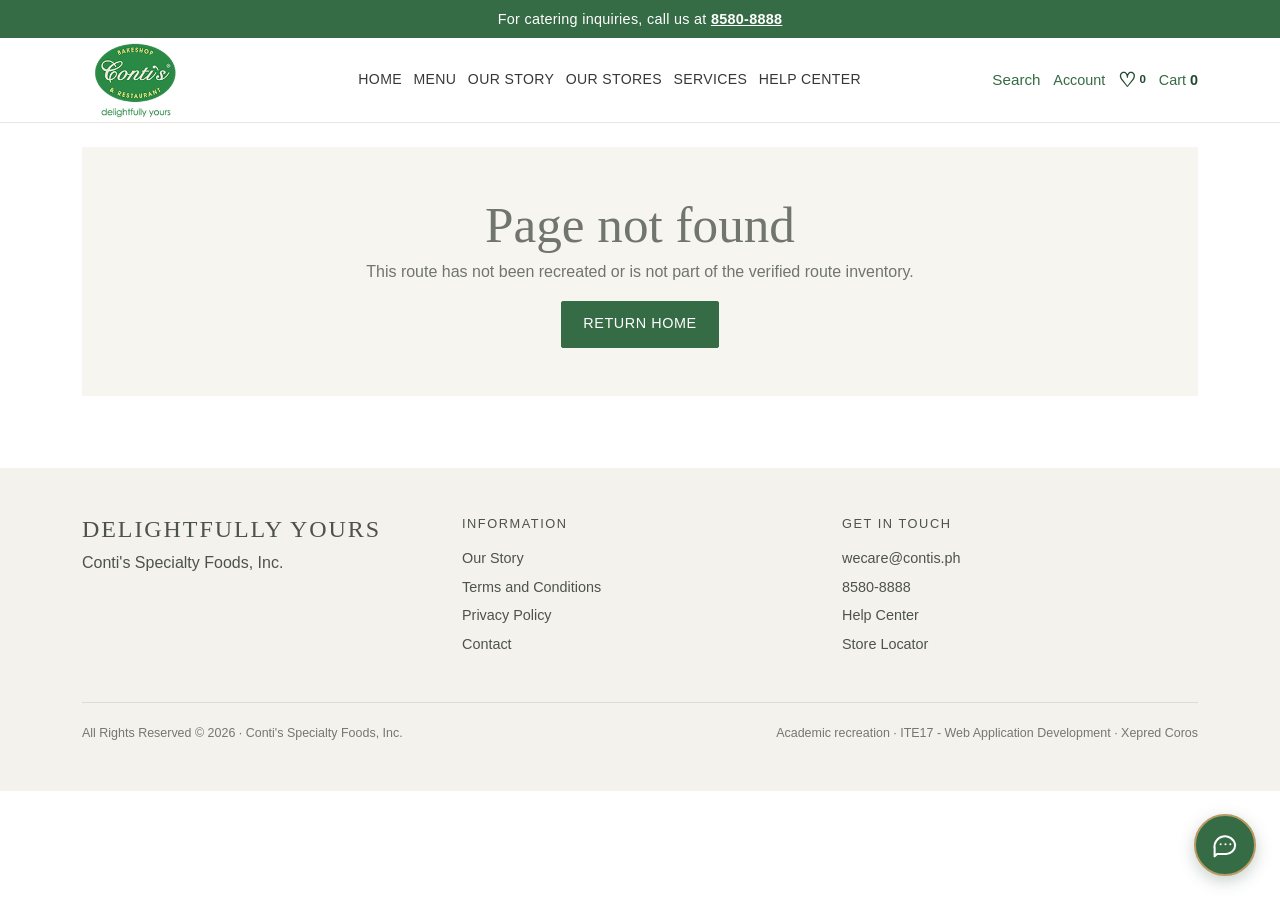
==== commit e66e6b83: "major changes" ====
--- a/account/index.html
+++ b/account/index.html
@@ -56,7 +56,7 @@
         <div class="col-6 col-md-4"><h3>Information</h3><a href="/pages/our-story">Our Story</a><a href="/policies/terms-of-service">Terms and Conditions</a><a href="/policies/privacy-policy">Privacy Policy</a><a href="/pages/contact">Contact</a></div>
         <div class="col-6 col-md-4"><h3>Get in touch</h3><a href="mailto:wecare@contis.ph">wecare@contis.ph</a><a href="tel:85808888">8580-8888</a><a href="/a/self-faq">Help Center</a><a href="/tools/locations">Store Locator</a></div>
       </div>
-      <div class="footer-bottom">All Rights Reserved © 2026 · Conti's Specialty Foods, Inc. <span class="demo-note">Academic recreation · ITE18 - Web Development · Xepred Coros</span></div>
+      <div class="footer-bottom">All Rights Reserved © 2026 · Conti's Specialty Foods, Inc. <span class="demo-note">Academic recreation · ITE17 - Web Application Development · Xepred Coros</span></div>
     </div>
   </footer>
 
--- a/css/styles.css
+++ b/css/styles.css
@@ -77,12 +77,24 @@
 .checkout-progress .active{color:var(--contis-green);font-weight:700}.checkout-progress .active span{background:var(--contis-green);border-color:var(--contis-green);color:#fff}
 .checkout-layout{display:grid;grid-template-columns:minmax(0,1.55fr) minmax(320px,.75fr);gap:clamp(1.5rem,3vw,3rem);align-items:start;padding-bottom:2.5rem}
 .checkout-form{display:grid;gap:1rem}.checkout-section{border:1px solid var(--line);background:#fff;padding:clamp(1.25rem,3vw,2rem)}
+.checkout-form[hidden]{display:none}
+#checkout-pickup-field[hidden]{display:none}
+.checkout-review-details{display:grid;grid-template-columns:auto minmax(0,1fr);gap:.65rem 1rem;margin:1rem 0}
+.checkout-review-details dd{margin:0;overflow-wrap:anywhere}
+.checkout-review-note{white-space:pre-wrap}
+.order-confirmation-actions{display:flex;flex-wrap:wrap;align-items:center;gap:.65rem 1rem}
+.order-confirmation-details{display:grid;grid-template-columns:auto minmax(0,1fr);gap:.65rem 1rem;margin:1rem 0 1.5rem}
+.order-confirmation-details dd{margin:0;overflow-wrap:anywhere}
+.order-confirmation-note{white-space:pre-wrap}
+#checkout-heading,#checkout-review-heading{scroll-margin-top:9rem}
+.fulfillment-option:focus-within{outline:2px solid var(--contis-deep);outline-offset:2px}
 .checkout-section-heading{display:flex;gap:.85rem;align-items:flex-start;padding-bottom:1.25rem;margin-bottom:1.25rem;border-bottom:1px solid var(--line)}
 .checkout-section-number{flex:0 0 34px;height:34px;border-radius:50%;background:#eef3ed;color:var(--contis-green);display:grid;place-items:center;font-size:.68rem;font-weight:700}
 .checkout-section-heading h2{font:400 1.45rem Georgia,serif;margin:0 0 .15rem}.checkout-section-heading p{margin:0;color:var(--muted);font-size:.82rem}
 .checkout-fields{display:grid;grid-template-columns:repeat(2,minmax(0,1fr));gap:1rem}.checkout-field-full{grid-column:1/-1}.checkout-field{display:grid;gap:.42rem}.checkout-field label{font-size:.72rem;font-weight:700;letter-spacing:.06em;text-transform:uppercase;color:#59635b}
 .checkout-field .form-control,.checkout-field .form-select{height:50px;border-radius:3px;border-color:#d7dbd4;padding:.72rem .85rem;background:#fff}
 .checkout-field .form-control:focus,.checkout-field .form-select:focus{border-color:var(--contis-green);box-shadow:0 0 0 3px #356b4512}
+.checkout-field .checkout-note{height:auto;min-height:6rem;resize:vertical}
 .fulfillment-options{display:grid;grid-template-columns:repeat(2,minmax(0,1fr));gap:.75rem;border:0;padding:0;margin:0 0 1rem}.fulfillment-option{position:relative;min-height:82px;border:1px solid var(--line);border-radius:3px;display:flex;align-items:center;gap:.75rem;padding:.9rem 1rem;cursor:pointer;transition:.18s ease}
 .fulfillment-option input{position:absolute;opacity:0}.fulfillment-option.active{border-color:var(--contis-green);background:#f3f6f1;box-shadow:inset 0 0 0 1px var(--contis-green)}
 .fulfillment-icon{width:38px;height:38px;border-radius:50%;background:#edf1ec;color:var(--contis-green);display:grid;place-items:center;font-size:1rem}.fulfillment-option.active .fulfillment-icon{background:var(--contis-green);color:#fff}
@@ -95,14 +107,14 @@
 .checkout-item-image{width:58px;height:58px;border-radius:3px;background:#fff;overflow:hidden;display:grid;place-items:center;color:var(--contis-green);font:400 1.3rem Georgia,serif}.checkout-item-image img{width:100%;height:100%;object-fit:cover}.checkout-item-image>span{display:grid;place-items:center;width:100%;height:100%;background:#edf1ec}
 .checkout-item-copy h3{font:400 .88rem Georgia,serif;margin:0 0 .15rem}.checkout-item-copy p{margin:0;font-size:.72rem;color:var(--muted)}.checkout-item>strong{font-size:.78rem;white-space:nowrap}
 .checkout-totals{display:grid;gap:.55rem;padding:1rem 0}.checkout-totals>div{display:flex;justify-content:space-between;gap:.8rem;font-size:.78rem;color:var(--muted)}.checkout-totals>div strong{color:#4f554f}.checkout-totals .checkout-total{margin-top:.35rem;padding-top:.8rem;border-top:1px solid var(--line);align-items:end;font-size:.95rem;color:var(--ink)}.checkout-total strong{font-size:1.25rem;color:var(--contis-green)!important}
-.checkout-place-order{width:100%;height:56px;border:0;border-radius:3px;background:var(--contis-green);color:#fff;font-size:.78rem;font-weight:700;letter-spacing:.07em;text-transform:uppercase;display:flex;align-items:center;justify-content:center;gap:.65rem}.checkout-place-order:hover{background:var(--contis-deep);color:#fff}.checkout-place-order span{font-size:1.15rem}.checkout-summary-safe{text-align:center;color:#989d95;font-size:.68rem;margin:.75rem 0 0}
+.checkout-place-order{width:100%;height:56px;border:0;border-radius:3px;background:var(--contis-green);color:#fff;font-size:.78rem;font-weight:700;letter-spacing:.07em;text-transform:uppercase;display:flex;align-items:center;justify-content:center;gap:.65rem}.checkout-place-order:hover{background:var(--contis-deep);color:#fff}.checkout-place-order [aria-hidden="true"]{font-size:1.15rem}.checkout-summary-safe{text-align:center;color:#989d95;font-size:.68rem;margin:.75rem 0 0}
 .checkout-progress{font-size:.8rem}.checkout-progress span,.checkout-section-number{font-size:.78rem}.checkout-section-heading p,.checkout-field label{font-size:.9rem}.fulfillment-option strong{font-size:.95rem}.fulfillment-option small{font-size:.82rem}.checkout-field-note span{font-size:.8rem}.checkout-field-note p,.checkout-demo-note p{font-size:.84rem}.checkout-place-order{font-size:.9rem}
 @media(max-width:991px){
  .checkout-layout{grid-template-columns:minmax(0,1.35fr) minmax(280px,.65fr);gap:1.25rem}.checkout-progress li+li:before{width:20px}
 }
 @media(max-width:767px){
  .checkout-heading{align-items:start;flex-direction:column;margin-bottom:1.1rem}.checkout-progress{width:100%}.checkout-progress li+li:before{flex:1}
- .checkout-layout{grid-template-columns:1fr}.checkout-summary{position:static;grid-row:1}.checkout-form-column{grid-row:2}
+ .checkout-layout{grid-template-columns:1fr}.checkout-summary{position:static}
  .checkout-fields,.fulfillment-options,.checkout-date-row{grid-template-columns:1fr}.checkout-field-full{grid-column:auto}.checkout-field-note{display:none}
  .checkout-section{padding:1.15rem}.checkout-section-heading{margin-bottom:1rem}.checkout-summary{padding:1.15rem}
  .checkout-item{grid-template-columns:52px minmax(0,1fr) auto}.checkout-item-image{width:52px;height:52px}
@@ -198,16 +210,45 @@
 .cart-item{display:grid;grid-template-columns:88px minmax(180px,1fr) 100px 105px 100px;align-items:center;gap:.9rem;padding:1.1rem 0;border-bottom:1px solid var(--line)}.cart-item-image{width:88px;height:88px;display:grid;place-items:center;overflow:hidden;background:#f3f1eb;color:var(--contis-green);font:400 1.5rem Georgia,serif}.cart-item-image img{width:100%;height:100%;object-fit:cover}.cart-item-image>span{display:grid;place-items:center;width:100%;height:100%;background:#edf1ec}.cart-item-copy{min-width:0}.cart-item-category{font-size:.62rem;text-transform:uppercase;letter-spacing:.09em;color:var(--muted)}.cart-item-name{display:block;font:400 1.05rem Georgia,serif;color:var(--ink);margin:.22rem 0 .45rem}.cart-item-name:hover{color:var(--contis-green)}.cart-remove{border:0;background:transparent;padding:0;color:#9b5a54;font-size:.72rem;text-decoration:underline;text-underline-offset:3px}.cart-item small{display:block;font-size:.62rem;text-transform:uppercase;letter-spacing:.06em;color:var(--muted);margin-bottom:.35rem}.cart-item-price strong,.cart-item-total strong{font-size:.82rem}.cart-quantity-control{height:38px;width:105px;display:grid;grid-template-columns:34px 37px 34px;border:1px solid #d7dad3}.cart-quantity-control button{border:0;background:#fff;color:#4b594f}.cart-quantity-control span{display:grid;place-items:center;border-right:1px solid #d7dad3;border-left:1px solid #d7dad3;font-size:.78rem}
 .cart-summary{position:sticky;top:108px;padding:clamp(1.25rem,3vw,2rem);background:var(--contis-cream);border:1px solid var(--line)}.cart-summary h2{font:400 1.55rem Georgia,serif;margin:.35rem 0 1.1rem}.cart-summary-lines{display:grid;gap:.65rem;padding-bottom:1rem;border-bottom:1px solid var(--line)}.cart-summary-lines div{display:flex;justify-content:space-between;gap:.8rem;font-size:.78rem;color:var(--muted)}.cart-summary-lines strong{color:#555c54;font-size:.72rem}.cart-summary-total{display:flex;justify-content:space-between;align-items:end;padding:1.1rem 0}.cart-summary-total span{font-size:.82rem}.cart-summary-total strong{color:var(--contis-green);font-size:1.4rem}.cart-checkout-button{width:100%;height:54px;border:0;border-radius:3px;background:var(--contis-green);color:#fff;display:flex;align-items:center;justify-content:center;gap:.6rem;font-size:.76rem;font-weight:700;text-transform:uppercase;letter-spacing:.06em}.cart-checkout-button:hover{background:var(--contis-deep);color:#fff}.cart-summary>p{margin:.75rem 0 0;text-align:center;color:var(--muted);font-size:.68rem}.cart-empty{margin:1rem 0 3rem}
 .receipt-original-preview{border:1px solid var(--line);background:#eeece5;padding:1rem}.receipt-original-toolbar{height:36px;display:flex;justify-content:space-between;align-items:flex-start;color:#777d75;font-size:.68rem;text-transform:uppercase;letter-spacing:.08em}.receipt-original-sheet{width:min(620px,94%);margin:0 auto 1.2rem;background:#fff;padding:clamp(1.5rem,4vw,2.75rem);box-shadow:0 12px 28px #1d32121a}.receipt-original-brand{text-align:center}.receipt-original-brand h2{font:400 1.45rem Georgia,serif;margin:.35rem 0}.receipt-original-brand p{color:var(--muted);font-size:.72rem;margin:0}.receipt-original-sheet hr{margin:1.2rem 0;border-color:var(--line);opacity:1}.receipt-original-details{display:grid;grid-template-columns:1fr 1fr;gap:.15rem 1rem;font-size:.72rem}.receipt-original-details p{margin:.18rem 0}.receipt-original-table{width:100%;border-collapse:collapse;margin-top:1.2rem;font-size:.72rem}.receipt-original-table th{background:var(--contis-green);color:#fff;text-align:left;padding:.65rem}.receipt-original-table td{padding:.7rem .65rem;border-bottom:1px solid var(--line)}.receipt-original-table th:last-child,.receipt-original-table td:last-child{text-align:right}.receipt-original-table th:nth-child(2),.receipt-original-table td:nth-child(2){text-align:center}.receipt-original-table th:nth-child(3),.receipt-original-table td:nth-child(3){text-align:right}.receipt-original-total{text-align:right;font-size:1.15rem;color:var(--contis-green);margin:1.2rem .65rem}.receipt-original-thanks{text-align:center;color:var(--muted);font-size:.68rem;border-top:1px solid var(--line);padding-top:1rem;margin:1.2rem 0 0}
-.receipt-original-preview{border:0;background:transparent;padding:0}
-.receipt-original-preview>.receipt.content-panel{margin:0;width:100%}
-.receipt-document-header{text-align:center;padding-bottom:1rem}
-.receipt-document-brand{display:flex;align-items:center;justify-content:center;gap:.8rem}
-.receipt-document-logo{display:block;width:112px;height:auto;max-height:86px;object-fit:contain;margin:0 auto .65rem}
-.receipt-document-header>p{margin:.55rem 0 0}
+.receipt-page-heading{width:min(100%,680px);margin:0 auto 1.25rem;align-items:center;flex-wrap:wrap}
+.receipt-page-heading .receipt-image-download{display:inline-flex;width:auto;padding-inline:1.25rem}
+.receipt-document{
+ width:min(100%,680px);margin:0 auto 3rem;padding:clamp(1rem,5vw,3rem);
+ border:1px solid var(--line);border-top:6px solid var(--contis-deep);
+ background:#fff;box-shadow:0 12px 30px #234a3114;
+}
+.receipt-document-header{text-align:center}
+.receipt-document-logo{display:block;width:120px;height:auto;max-height:64px;object-fit:contain;margin:0 auto .9rem}
+.receipt-document-header h2{font:400 clamp(1.65rem,5vw,2.35rem) Georgia,serif;color:var(--contis-deep);margin:0}
+.receipt-document-header p{color:var(--muted);font-size:.875rem;margin:.35rem 0 0}
+.receipt-document-demo{
+ margin:1.3rem 0;padding:.65rem;background:var(--contis-cream);color:var(--contis-deep);
+ text-align:center;text-transform:uppercase;font-size:.72rem;font-weight:700;letter-spacing:.07em;
+}
+.receipt-document-details{display:grid;grid-template-columns:repeat(2,minmax(0,1fr));gap:.9rem 1.25rem;margin:0 0 1.4rem}
+.receipt-document-details dt,.receipt-document-note h3{color:#555f55;font-size:.72rem;font-weight:700;text-transform:uppercase;letter-spacing:.04em}
+.receipt-document-details dd{margin:.2rem 0 0;font-size:.9rem;overflow-wrap:anywhere}
+.receipt-document-table{width:100%;border-collapse:collapse;font-size:.85rem}
+.receipt-document-table th,.receipt-document-table td{padding:.65rem .55rem;text-align:right}
+.receipt-document-table thead{background:var(--contis-deep);color:white}
+.receipt-document-table tr>:first-child{text-align:left;overflow-wrap:anywhere}
+.receipt-document-table tr>:nth-child(2){text-align:center}
+.receipt-document-table tbody tr{border-bottom:1px solid var(--line)}
+.receipt-document-table tbody th{font-weight:400}
+.receipt-document-total{
+ display:flex;justify-content:space-between;align-items:baseline;gap:1rem;margin:1.25rem 0 0;
+ padding:.75rem;background:var(--contis-cream);color:var(--contis-deep);font-weight:700;
+}
+.receipt-document-total strong{font:700 1.35rem Georgia,serif}
+.receipt-document-note{margin:1rem 0 0;padding:.75rem;background:var(--contis-cream)}
+.receipt-document-note p{margin:0;font-size:.9rem;white-space:pre-wrap;overflow-wrap:anywhere}
 .receipt-document-footer{margin-top:1.75rem;padding-top:1rem;border-top:1px solid var(--line);text-align:center}
-.receipt-document-footer p{margin:0 0 .35rem;font:italic 1rem Georgia,serif;color:#3b4e3e}
-.receipt-document-footer span,.receipt-document-footer small{display:block;color:var(--muted);font-size:.68rem}
-.receipt-document-footer small{margin-top:.55rem;font-size:.62rem}
+.receipt-document-footer p{margin:0 0 .35rem;font:italic 1rem Georgia,serif;color:var(--contis-deep)}
+.receipt-document-footer small{color:var(--muted);font-size:.7rem}
+@media(max-width:420px){
+ .receipt-document-table{font-size:.725rem}
+ .receipt-document-table th,.receipt-document-table td{padding:.55rem .25rem}
+}
 @media(max-width:991px){
  .cart-layout{grid-template-columns:minmax(0,1.35fr) minmax(250px,.65fr)}.cart-item{grid-template-columns:78px minmax(150px,1fr) 90px 100px}.cart-item-total{grid-column:4;grid-row:1}.cart-item-price{display:none}
 }
@@ -236,3 +277,155 @@
 .home-carousel-control:hover{background:var(--contis-green);border-color:var(--contis-green);color:#fff}
 @media(max-width:767px){.home-carousel-slide{min-height:0;grid-template-columns:1fr;gap:1.35rem;padding:2rem 1.25rem 1.15rem}.home-carousel-copy{max-width:none;padding:0}.home-carousel-copy h1{font-size:clamp(2rem,8vw,2.6rem)}.home-carousel-copy p{font-size:1rem}.home-carousel-art{position:relative;inset:auto;grid-column:1;width:100%;height:auto;aspect-ratio:2.64/1}.home-carousel-art-image{object-fit:contain}.home-carousel-art--gifts{aspect-ratio:2/1}.home-carousel-footer{min-height:58px;padding:.55rem 1rem}.home-carousel-control{width:36px;height:36px}}
 @media(prefers-reduced-motion:reduce){.home-carousel .carousel-item,.home-carousel .carousel-indicators [data-bs-target]{transition:none!important}}
+
+.product-detail-copy > .product-purchase-row {
+  margin-top: 1rem;
+}
+
+.product-detail-links {
+  display: flex;
+  flex-wrap: wrap;
+  align-items: center;
+  gap: .25rem 1rem;
+  margin-top: .65rem;
+}
+
+.product-allergen-link {
+  font-size: .85rem;
+  text-decoration: underline;
+  text-underline-offset: 3px;
+}
+
+#product-allergens {
+  scroll-margin-top: 9rem;
+}
+
+#toast-area {
+  bottom: calc(86px + env(safe-area-inset-bottom)) !important;
+  z-index: 1090;
+  width: min(100%, 24rem);
+  max-height: min(45vh, 24rem);
+  overflow-y: auto;
+  pointer-events: none;
+}
+
+.site-toast {
+  display: flex;
+  align-items: flex-start;
+  justify-content: space-between;
+  gap: .75rem;
+  padding: .85rem .8rem .85rem 1rem;
+  border: 1px solid var(--line);
+  border-inline-start: 4px solid var(--contis-green);
+  border-radius: .5rem;
+  background: #fff;
+  color: var(--ink);
+  box-shadow: 0 4px 12px rgb(35 74 49 / 16%);
+  pointer-events: auto;
+}
+
+.site-toast + .site-toast {
+  margin-top: .65rem;
+}
+
+.site-toast-error {
+  border-inline-start-color: #a83237;
+}
+
+.site-toast-content {
+  min-width: 0;
+  overflow-wrap: anywhere;
+}
+
+.site-toast-content p {
+  margin: 0;
+  font-size: .9rem;
+}
+
+.site-toast-content strong {
+  display: block;
+  margin-bottom: .15rem;
+}
+
+.site-toast-action {
+  display: inline-flex;
+  align-items: center;
+  min-height: 32px;
+  margin-top: .2rem;
+  padding: 0;
+  border: 0;
+  background: transparent;
+  color: var(--contis-deep);
+  font-weight: 700;
+  text-decoration: underline;
+  text-underline-offset: 3px;
+}
+
+.site-toast-close {
+  flex: none;
+  width: 36px;
+  height: 36px;
+  padding: 0;
+  border: 0;
+  border-radius: .3rem;
+  background: transparent;
+  color: var(--ink);
+  font-size: 1.35rem;
+  line-height: 1;
+}
+
+.site-toast-close:hover {
+  background: var(--contis-cream);
+}
+
+.site-toast :is(button, a):focus-visible {
+  outline: 2px solid var(--contis-deep);
+  outline-offset: 2px;
+}
+
+@media (prefers-reduced-motion: no-preference) {
+  .home-carousel .carousel-item.active .home-carousel-copy {
+    animation: site-enter 460ms ease-out;
+  }
+
+  .home-section-enter,
+  #app > .collection-heading,
+  #app > .page-title,
+  #app > .cart-heading,
+  .product-detail-copy > .page-title {
+    animation: site-enter 320ms ease-out;
+  }
+
+  .site-toast {
+    animation: toast-enter 260ms ease-out;
+  }
+
+  .btn-contis,
+  .btn-outline-contis,
+  .home-carousel-control {
+    transition: background-color 160ms ease, border-color 160ms ease,
+      color 160ms ease, transform 160ms ease;
+  }
+
+  :is(.btn-contis, .btn-outline-contis, .home-carousel-control):active {
+    transform: scale(.97);
+  }
+}
+
+@keyframes toast-enter {
+  from {
+    opacity: 0;
+    transform: translateY(16px);
+  }
+}
+
+@keyframes site-enter {
+  from {
+    opacity: .8;
+    transform: translateY(8px);
+  }
+  to {
+    opacity: 1;
+    transform: translateY(0);
+  }
+}
